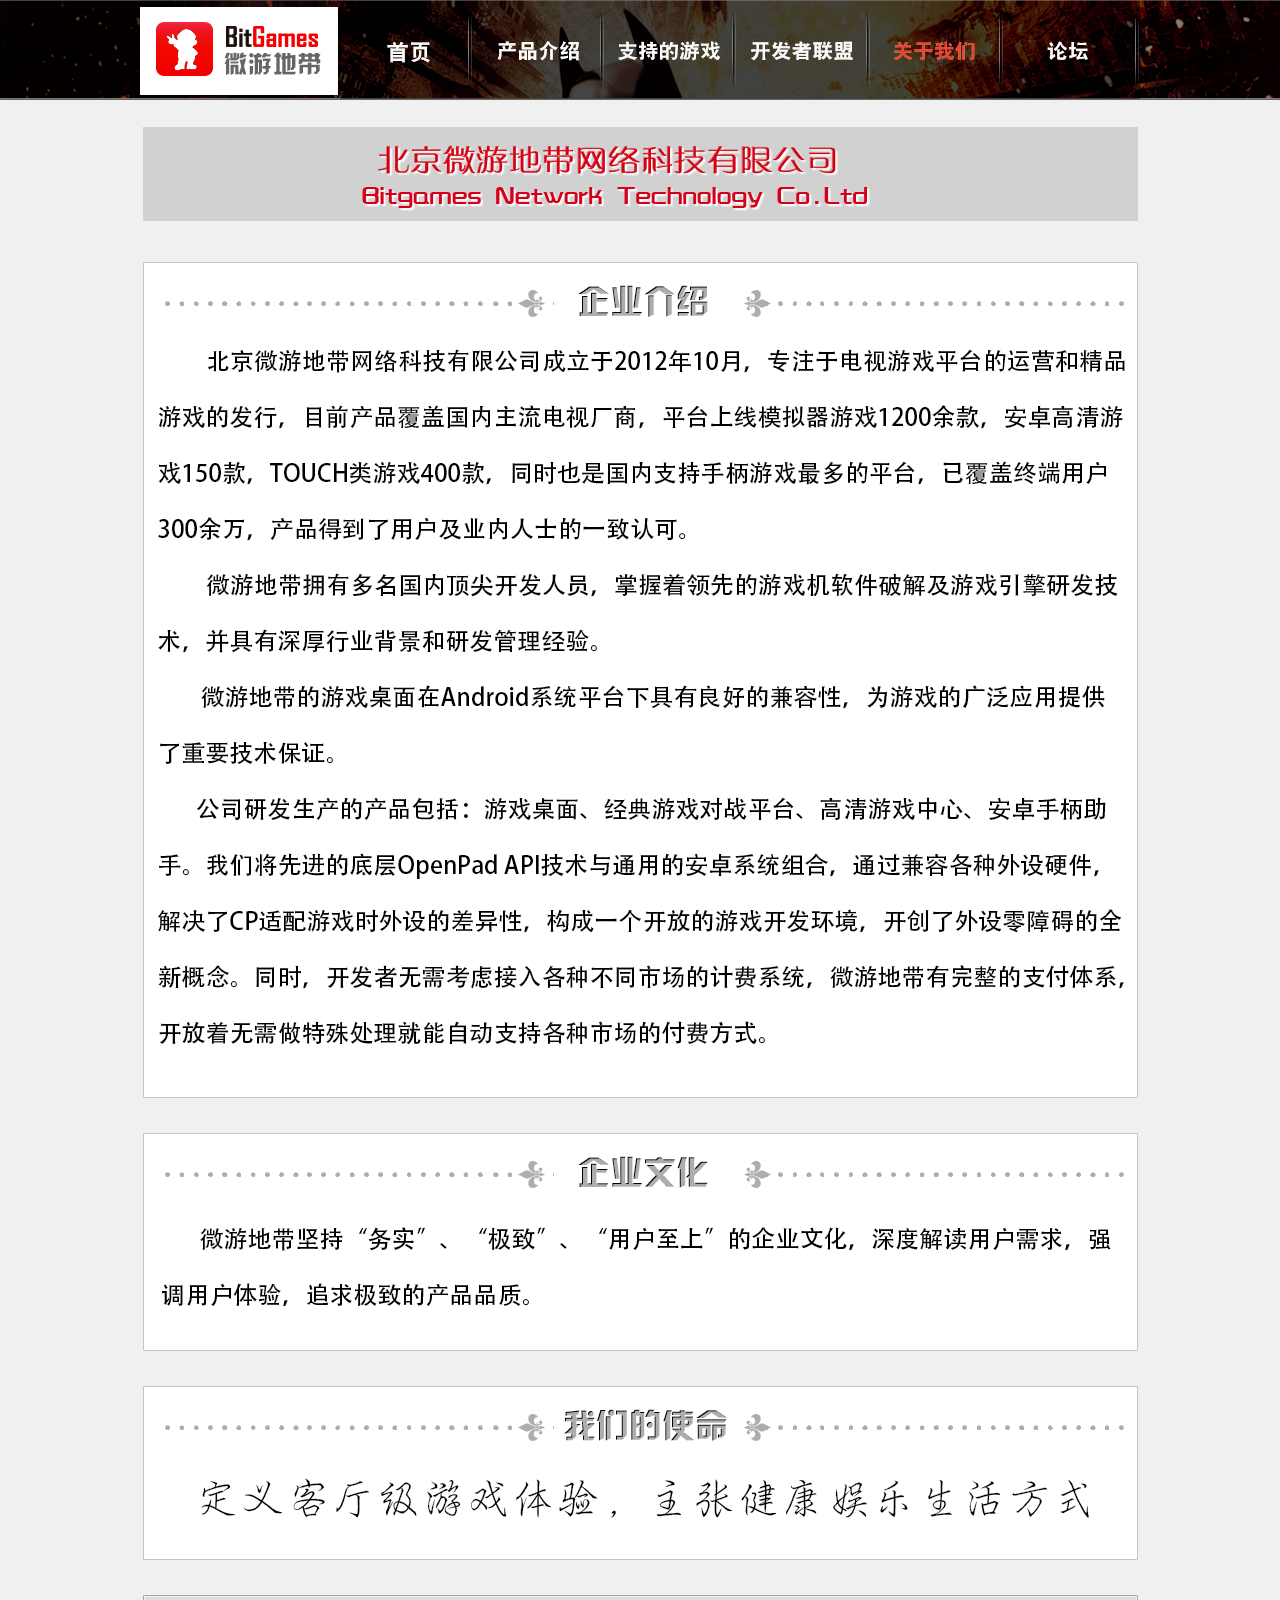
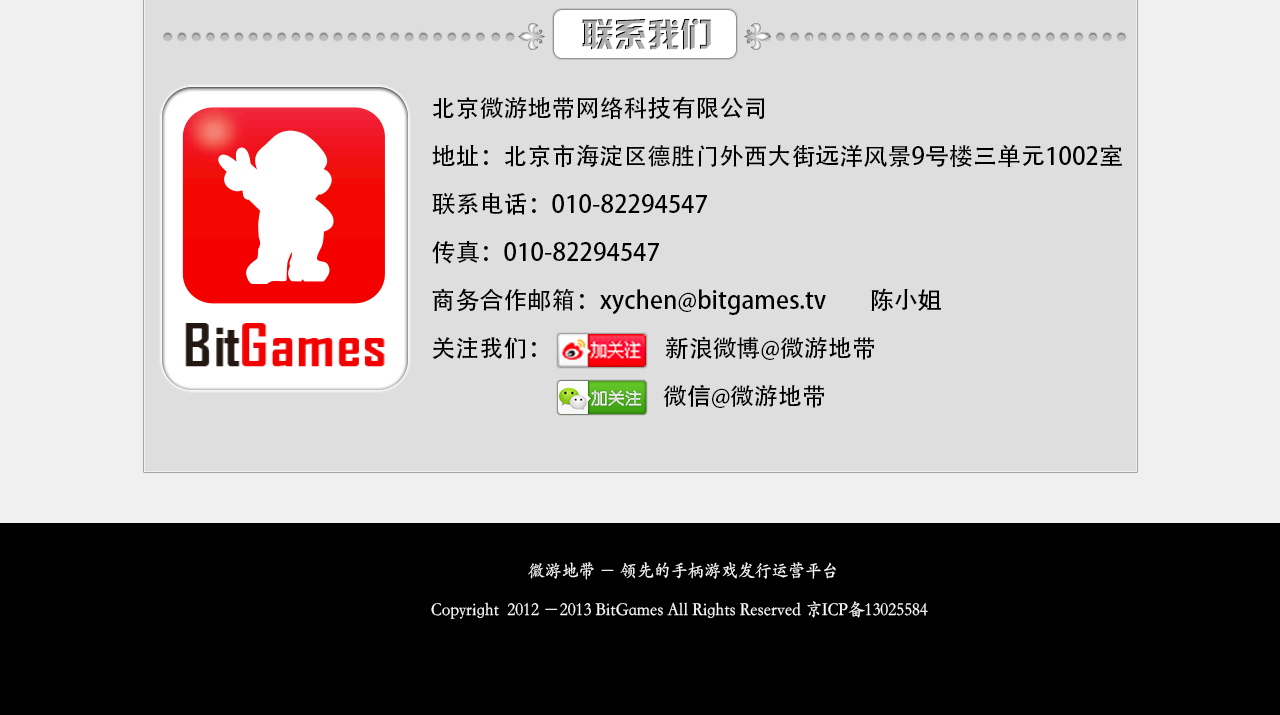
==== about.html @ b45762ef "Update and rename 关于我们.html to about.html" ====
<!DOCTYPE html>
<html lang="en">
    <head>
		<meta charset="UTF-8" />
        <meta http-equiv="X-UA-Compatible" content="IE=edge,chrome=1"> 
        <title>微游地带-关于我们</title>
        <meta name="viewport" content="width=device-width, initial-scale=1.0"> 
        <meta name="description" content="北京微游地带网络科技有限公司成立于2012年10月，专注于电视游戏平台的运营和精品游戏的发行，目前产品覆盖国内主流电视厂商，平台上线模拟器游戏1200余款，安卓高清游戏150款，touch类游戏400款，同时也是国内支持手柄游戏最多的平台，已覆盖终端用户300余万，产品得到了用户及业内人士的一致认可。" />
        <meta name="keywords" content="微游地带，智能电视，智能电视游戏，手柄，安卓手柄助手"/>
        <meta name="author" content="for Codrops" />
        <link rel="shortcut icon" href="bitgames.ico"> 
		<link href='http://fonts.googleapis.com/css?family=Open+Sans+Condensed:700,300,300italic' rel='stylesheet' type='text/css'>
        <link rel="stylesheet" type="text/css" href="css/demo8.css" />
        <link rel="stylesheet" type="text/css" href="css/style_alt6.css" />
        <link rel="stylesheet" title="Standard" href="css/styles.css" type="text/css" media="screen" />
    	
	<link rel="stylesheet" href="build/mediaelementplayer.min.css" />
        
        <link rel="stylesheet" href="build/mejs-skins.css" />
		<!--[if lt IE 9]>
		<link rel="stylesheet" type="text/css" href="css/style_ie.css" />
		<![endif]-->
		<!-- jQuery -->
		<script type="text/javascript" src="http://ajax.googleapis.com/ajax/libs/jquery/1.7.1/jquery.min.js"></script>
		<!-- jmpress plugin -->
		<script type="text/javascript" src="js/jmpress.min.js"></script>
		<!-- jmslideshow plugin : extends the jmpress plugin -->
		<script type="text/javascript" src="js/jquery.jmslideshow.js"></script>
		<script type="text/javascript" src="js/modernizr.custom.48780.js"></script>
        
    <script language="JavaScript" type="text/javascript" src="contentflow.js" load="slideshow"></script>
    
        <script src="build/jquery.js"></script>	
	<script src="build/mediaelement-and-player.min.js"></script>
	<!--script src="testforfiles.js"></script-->
	
    <script tyle="text/javascript">
        var cf = new ContentFlow('contentFlow', {
		reflectionColor: "#000000" 
		,startItem:0 //起始item，預設是中間
		,endOpacity:0.9//後面item透明度
		,visibleItems:2 //後面顯示item數量
		,maxItemHeight:410//最大高度
		,relativeItemPosition:"top"
		});
    </script>
		<noscript>
			<style>
			.step {
				width: 100%;
				position: relative;
			}
			.step:not(.active) {
				opacity: 1;
				filter: alpha(opacity=99);
				-ms-filter: "progid:DXImageTransform.Microsoft.Alpha(opacity=99)";
			}
			.step:not(.active) a.jms-link{
				opacity: 1;
				margin-top: 40px;
			}
			</style>
		</noscript>
    </head>
    <body>
       
			<!--<header>
				<nav class="codrops-demos">
					<a href="index.html">Default</a>
					<a href="index2.html">Autoplay</a>
					<a class="current-demo" href="index3.html">Different Layout</a>
				</nav>
			</header>-->
             <div class="container">
            <div id="header">
               <div id="header_content">
			    <div id="header_logo">
                <a href="http://www.bitgames.cn">微游地带</a> 
                </div>
                <div id="nav">
                <ul>
            <li class="nav1"><a href="index.html" >首页</a>
          </li>
           <li class="nav2"><a href="product.html">产品介绍</a>
          </li>
             <li class="nav3"><a href="game.html" >支持的游戏</a>
          </li>
             <li class="nav4"><a href="developer.html">开发者联盟</a>
          </li>
             <li class="nav5"><a href="#" class="current">关于我们</a>
          </li>
           <li class="nav6"><a href="http://bitgames.cn/forum.php">论坛</a>
          </li>
          
          </ul>
          </div>
               </div>
            </div>
            <div id="menubg"><img src="images/menubg1.png"></div>
           
    </div>
		  <!--section class="jms-slideshow" id="jms-slideshow" name="jms-slideshow">
				<div class="step" >
					
					<img src="images/p1.png" />
				</div>
				<div class="step" data-color="color-2" >
					
					<img src="images/p2.png" />
				</div>
				<div class="step" data-color="color-3">
					
					<img src="images/p3.png" />
				</div>
			<div class="step" >
					
					<img src="images/p4.png" />
			  </div>
			  <div class="step">
			    <div class="step1"> <img src="images/p5.png" /> </div>
			  </div>
			</section-->
  
        <div id="main">
       <div id="button"><a href="#"></a></div>
<div id="button2"><a href="#"></a></div>
    </div>
   
    <div id="foot">
     <div id="footimg"></div>
    </div>
		<script type="text/javascript">
			$(function() {
			
				$( '#jms-slideshow' ).jmslideshow();
				
			});
		</script>
        
        <script>
$('audio,video').mediaelementplayer({
	success: function(player, node) {
		$('#' + node.id + '-mode').html('mode: ' + player.pluginType);
	}
});

</script>

    </body>
</html>
---- css/demo8.css ----
@import url('normalize.css');
/* General Demo Style */
body{
	font-family:"微软雅黑","Microsoft YaHei",Arial, Helvetica, sans-serif;
	color:#999;
	/*background:  url(../images/titlebar.png) repeat-x top left;*/
	background:rgb(240,240,240);
	font-weight: 400;
	text-align:center;
	-webkit-font-smoothing: antialiased;
	-moz-font-smoothing: antialiased;
	font-smoothing: antialiased;
}
body, div, dl, dt, dd, ul, ol, li, h1, h2, h3, h4, h5, h6, pre, code, form, fieldset, legend, input, textarea, p, blockquote, th, td {
	margin:0;
	padding:0;
}

img{
	border:0;
	}
li {
	list-style:none;
}
a{
	color:#999;
	text-decoration:none;
}
a:hover{
	text-decoration:none;
	cursor:pointer;
	color:rgb(239,61,49);
}
.container{
	width: 100%;
	background-color:rgb(0,0,0);
	position: relative;
	min-height:98px;
}
.clr{
	clear: both;
	padding: 0;
	height: 0;
	margin: 0;
}
.container > header{
	margin: 10px;
	padding: 20px 10px 10px 10px;
	position: relative;
	display: block;
	text-shadow: 1px 1px 1px rgba(0,0,0,0.2);
    text-align: center;
}
.container > header h1{
	font-size: 40px;
	line-height: 40px;
	margin: 0;
	position: relative;
	font-weight: 300;
	color: #777;
	text-shadow: 1px 1px 1px rgba(255,255,255,0.7);
}
.container > header h1 span{
	font-weight: 700;
}
.container > header h2{
	font-size: 14px;
	font-weight: 300;
	letter-spacing: 2px;
	text-transform: uppercase;
	margin: 0;
	padding: 15px 0 5px 0;
	color: #6190ca;
	text-shadow: 1px 1px 1px rgba(255,255,255,0.7);
}
/* Header Style */
.codrops-top{
	line-height: 24px;
	font-size: 11px;
	background: #fff;
	background: rgba(255, 255, 255, 0.6);
	text-transform: uppercase;
	z-index: 9999;
	position: relative;
	font-family: Cambria, Georgia, serif;
	box-shadow: 1px 0px 2px rgba(0,0,0,0.2);
}
.codrops-top a{
	padding: 0px 10px;
	letter-spacing: 1px;
	color: #333;
	display: inline-block;
}
.codrops-top a:hover{
	background: rgba(255,255,255,0.3);
}
.codrops-top span.right{
	float: right;
}
.codrops-top span.right a{
	float: left;
	display: block;
}
/* Demo Buttons Style */
.codrops-demos{
    text-align:center;
	display: block;
	line-height: 30px;
	padding: 5px 0px;
}
.codrops-demos a{
    display: inline-block;
	margin: 0px 4px;
	padding: 0px 6px;
	color: #aaa;
	line-height: 20px;	
	font-size: 13px;
	text-shadow: 1px 1px 1px #fff;
	border: 1px solid #ddd;
	background: #ffffff; /* Old browsers */
	background: -moz-linear-gradient(top, #ffffff 0%, #f6f6f6 47%, #ededed 100%); /* FF3.6+ */
	background: -webkit-gradient(linear, left top, left bottom, color-stop(0%,#ffffff), color-stop(47%,#f6f6f6), color-stop(100%,#ededed)); /* Chrome,Safari4+ */
	background: -webkit-linear-gradient(top, #ffffff 0%,#f6f6f6 47%,#ededed 100%); /* Chrome10+,Safari5.1+ */
	background: -o-linear-gradient(top, #ffffff 0%,#f6f6f6 47%,#ededed 100%); /* Opera 11.10+ */
	background: -ms-linear-gradient(top, #ffffff 0%,#f6f6f6 47%,#ededed 100%); /* IE10+ */
	background: linear-gradient(top, #ffffff 0%,#f6f6f6 47%,#ededed 100%); /* W3C */
	filter: progid:DXImageTransform.Microsoft.gradient( startColorstr='#ffffff', endColorstr='#ededed',GradientType=0 ); /* IE6-9 */
	box-shadow: 0px 1px 1px rgba(255, 255, 255, 0.5);
}
.codrops-demos a:hover{
	color: #333;
	box-shadow: 0px 1px 1px rgba(255, 255, 255, 0.5);
}
.codrops-demos a:active{
	background: #fff;
}
.codrops-demos a.current-demo,
.codrops-demos a.current-demo:hover{
	background: #f6f6f6;
}



#header{
	display:block;
	/*height:98 px;*/
	position:absolute;
	/*top: 0 px;
	left: 0 px;*/
	width:100%;
	background: rgba(0,0,0,0.5);
	z-index:100;
	margin:0;
	border-bottom:1px solid rgba(95,95,95,0.7);
	border-top:1px solid rgba(95,95,95,0.7);	
}

#header #header_content{
	display:block
	position:relative;
	width:1001px;
	height:98px;
	margin:0 auto 0;
	padding:0;
	z-index:100;
	
	}

	#header #header_content #header_logo a{
	display: block;
	position: absolute;
	width: 202px;
	height: 98px;
	top: 0 px;
	left: 0 px;
	text-indent: -9999px;
	background: url(../images/logo.png) no-repeat 0 0;
	}
#nav{
	float:left;
	width:810 px;
	height:98 px;
	padding-left:200px;
	}
#nav ul{
	position: relative;
	list-style: none;
	float: left;
	width: 800px;
	height: 98px;
	padding-left: 0px;
	
  	}
	
#nav ul li{
	float:left;
	height:98px;
	list-style:none;
	}
	
#nav ul li a{
	display:block;
	overflow:hidden;
	height: 0 !important; 
	height /**/: 98px;
    padding-top: 98px;
	text-decration:none;
	}
	
#nav ul li.nav1, #nav ul li.nav1 a{
	background:url(../images/menu4.png);
	background-position:0px -98px;
	width:132px;
	}

#nav ul li.nav2, #nav ul li.nav2 a{
	background:url(../images/menu4.png);
	background-position:-132px -99px;
	width:132px;
	}
#nav ul li.nav3, #nav ul li.nav3 a{
	background:url(../images/menu4.png);
	background-position:-264px -99px;
	width:132px;
	}
#nav ul li.nav4, #nav ul li.nav4 a{
	background:url(../images/menu4.png);
	background-position:-396px -99px;
	width:132px;
	}
#nav ul li.nav5, #nav ul li.nav5 a{
	background:url(../images/menu4.png);
	background-position:-528px -99px;
	width:132px;
	}
#nav ul li.nav6, #nav ul li.nav6 a{
	background:url(../images/menu4.png);
	background-position:-660px -99px;
	width:140px;
	}
	
#nav ul li.nav1 a:hover{
	background:url(../images/menu4.png);
	background-position:0px 0px;
	}

#nav ul li.nav5 a.current{
	background: url(../images/menu4.png);
	background-position: -528px 0px;
	}
	
#nav ul li.nav2 a:hover{
	background:url(../images/menu4.png);
	background-position:-132px 0px;
	}
	
#nav ul li.nav3 a:hover{
	background:url(../images/menu4.png);
	background-position:-264px 0px;
	}
#nav ul li.nav4 a:hover{
	background:url(../images/menu4.png);
	background-position:-396px 0px;
	}
#nav ul li.nav5 a:hover{
	background:url(../images/menu4.png);
	background-position:-528px 0px;
	}
#nav ul li.nav6 a:hover{
	background:url(../images/menu4.png);
	background-position:-660px 0px;
	}
#main{
	display:block
	position: relative;
	/*width: 1365 px;
	height: 2065px;
	background: url(../images/about_us.png);*/
	width: 995px;
	height: 1950px;
	background: url(../images/guanyuwomen.png);
   margin-bottom: 0;
	margin-left: auto;
	margin-right: auto;
	margin-top:25px;
	clear: both;
	}
	
#main #button{
	display:block
	position:absolute;
	width:92px;
	height:37px;
	float:right;
	margin-top:1809px;
	margin-right:490px;
	}
#main #button a{
	display:block;
	overflow:hidden;
	height: 0 !important; 
	height: 37px;
	padding-top: 37px;
	text-decration:none;
	background:url(../images/sina.png) left top;
	}


#main #button2{
	display:block
	position:absolute;
	height:37px;
	float:left;
	width:92px;
	margin-left:413px;
	margin-top:10px;
	
	}

#main #button2 a{
	display:block;
	overflow:hidden;
	height: 0 !important; 
	height: 37px;
    padding-top: 37px;
	text-decration:none;
	background:url(../images/weixin.png) ;
	}


#gameposter{
	display:block
	position:relative;
	width: 995px;
	height: 621px;
	background: url(../images/gamelot.png);

	margin-bottom: 0;
	margin-left: auto;
	margin-right: auto;
	margin-top: 30px;
	clear: both;
	}
#gameposter #list {
	position: relative;
	list-style: none;
	float: left;
	width: 995px;
	height: 144px;
	margin-left:8px;
    margin-top:80px;
	}
#gameposter ul{
	position: relative;
	list-style: none;
	float: left;
	width: 995px;
	height: 144px;
  	}
	
#gameposter ul li{
	float:left;
	height:144px;
	list-style:none;
	padding-left:5px;
	}
#gameposter #list a{
	text-decoration: none;
    display: block;
    width: 239px;
    height: 143px;
    float: left;
   /* margin: 0 3px 3px 0;*/
    opacity: .9;
	transform: scale(1,1);
	transition-timing-function:ease-out;
	transition-duration:250ms;
    -webkit-transform: scale(1,1);
    -webkit-transition-timing-function: ease-out;
    -webkit-transition-duration: 250ms;
    -moz-transform: scale(1,1);
    -moz-transition-timing-function: ease-out;
    -moz-transition-duration: 250ms;
	}
#gameposter #list a:hover {
    opacity: 1;
	transform: scale(2,4);
	-ms-transform:scale(1.05,1.07);
	transition-timing-function:ease-out;
	transition-duration:250ms;
    -webkit-transform: scale(1.05,1.07);
    -webkit-transition-timing-function: ease-out;
    -webkit-transition-duration: 250ms;
    -moz-transform: scale(1.05,1.07);
    -moz-transition-timing-function: ease-out;
    -moz-transition-duration: 250ms;
    position: relative;
    z-index: 99;
}

#foot{
	margin-top:50px;
	display:block;
	height:192px;
	position:absolute;
	width:100%;
	background: rgb(0,0,0);
	}
#footimg{
	display:block
	position:relative;
	width:1366px;
	height: 192px;
	background: url(../images/foot.png);

	margin-bottom: 0;
	margin-left: auto;
	margin-right: auto;
	margin-top: 0px;
	clear: both;
	}
#menubg {
	width:1370 px;
	height:98px;
	margin: 0px auto;

	}


#video {	
	
	}

#video ul li{
	padding-top:160px;
	float:left;
	list-style:none;
	}
	
#video li{
	padding-left:45px;
	}
	
#video video{
	box-shadow:  1px 1px 1px rgba(0,0,0,0.5);
	}
	
#page_number{
    float: right;
	position: relative;
	font-size: 22px;
	top: 295px;
	right: 262px;
	padding-top:20px;
	}
	
#page_number a{
	
	padding-top:3px;
	padding-bottom:3px;
	padding-right:8px;
	padding-left:8px;
	
	}
#page_number span a.next{
	background:rgb(204,204,204);
	color:#FFF;
	border: 1px solid #888;
	border-radius:3px;
	}
	
#page_number span a.prev{
	background:rgb(204,204,204);
	color:#FFF;
	border: 1px solid #888;
	border-radius:3px;
	}

#page_number span a.current{
	
	color:rgb(239,61,49);
	
	}
---- css/style_alt6.css ----
.jms-slideshow {
	position: relative;
	width: 100%;
	min-width: 640px;
	height: 560px;
	margin: 0px auto;
	z-index:0;
}

.jms-wrapper {
	width: auto;
	min-width: 600px;
	height: 560px;
	background-color: #fff;
	box-shadow: 0 2px 6px rgba(0, 0, 0, .2);
	-webkit-background-clip: padding;
	-moz-background-clip: padding;     
	background-clip: padding-box;
	/*border-top: 10px solid #fff;
	border-bottom: 10px solid #fff;*/
	outline: none;
	-webkit-transition: background-color 1s linear;
	-moz-transition: background-color 1s linear;
	-o-transition: background-color 1s linear;
	-ms-transition: background-color 1s linear;
	transition: background-color 1s linear;
}
.color-1 {
	background-color: #E3D8FF;
	background-color: rgba(227, 216, 268, 1);
}
.color-2 {
	background-color: #EBBBBC;
	background-color: rgba(235, 187, 188, 1);
}
.color-3 {
	background-color: #EED9C0;
	background-color: rgba(238, 217, 192, 1);
}
.color-4 {
	background-color: #DFEBB1;
	background-color: rgba(223, 235, 177, 1);
}
.color-5{
	background-color: #C1E6E5;
	background-color: rgba(193, 230, 229, 1);
}
.step {	
	width: 1920px;
    height:560px;
	display: block;
	-webkit-transition: opacity 1s;
	-moz-transition:    opacity 1s;
	-ms-transition:     opacity 1s;
	-o-transition:      opacity 1s;
	transition:         opacity 1s;
}

	
.step:not(.active) {
	opacity: 0;
	filter: alpha(opacity=0); /* internet explorer */
    -ms-filter: "progid:DXImageTransform.Microsoft.Alpha(opacity=0)"; /*IE8*/
}
.jms-content{
	margin: 0px 370px 0px 20px;
	position: relative;
	clear: both;
}
.step h3{
	color: #fff;
	font-size: 52px;
	font-weight: bold;
	text-shadow: 1px 1px 1px rgba(0,0,0,0.1);
	margin: 0;
	padding: 60px 0 10px 0;
}
.step p {
	color: #fff;
	text-shadow: 1px 1px 1px rgba(0,0,0,0.1);
	font-size: 34px;
	font-weight: normal;
	position: relative;
	margin: 0;
}
a.jms-link{
	color: #fff;
	text-transform: uppercase;
	background: #969696; /* Old browsers */
	background: -moz-linear-gradient(top, #969696 0%, #727272 100%); /* FF3.6+ */
	background: -webkit-gradient(linear, left top, left bottom, color-stop(0%,#969696), color-stop(100%,#727272)); /* Chrome,Safari4+ */
	background: -webkit-linear-gradient(top, #969696 0%,#727272 100%); /* Chrome10+,Safari5.1+ */
	background: -o-linear-gradient(top, #969696 0%,#727272 100%); /* Opera 11.10+ */
	background: -ms-linear-gradient(top, #969696 0%,#727272 100%); /* IE10+ */
	background: linear-gradient(top, #969696 0%,#727272 100%); /* W3C */
	filter: progid:DXImageTransform.Microsoft.gradient( startColorstr='#969696', endColorstr='#727272',GradientType=0 ); /* IE6-9 */
	padding: 8px 15px;
	display: inline-block;
	font-size: 16px;
	font-weight: bold;
	color: #fff;
	text-shadow: 1px 1px 1px rgba(0, 0, 0, 0.3);
	box-shadow: 1px 1px 1px rgba(0, 0, 0, 0.5);
	border: 1px solid #444;
	border-radius: 4px;
	opacity: 1;
	margin-top: 40px;
	clear: both;
	-webkit-transition: all 0.4s ease-in-out 1s;
	-moz-transition: all 0.4s ease-in-out 1s;
	-ms-transition: all 0.4s ease-in-out 1s;
	-o-transition: all 0.4s ease-in-out 1s;
	transition: all 0.4s ease-in-out 1s;
}
.step:not(.active) a.jms-link{
	opacity: 0;
	margin-top: 80px;
}
.step img{
	position: absolute;
	right: 0px;
	top: 0px;
}
.jms-dots{
	width: 100%;
	position: absolute;
	text-align: center;
	left: 0px;
	bottom: 10px;
	z-index: 2000;
	-webkit-user-select: none;
	-moz-user-select: none;
	-ms-user-select: none;
	-o-user-select: none;
	user-select: none;
}
.jms-dots span{
	display: inline-block;
	position: relative;
	width: 12px;
	height: 12px;
	border-radius: 50%;
	background: #fff;
	margin: 3px;
	cursor: pointer;
	box-shadow: 
		1px 1px 1px rgba(0,0,0,0.1) inset, 
		1px 1px 1px rgba(255,255,255,0.3);
}
.jms-dots span.jms-dots-current:after{
	content: '';
	width: 6px;
	height:6px;
	position: absolute;
	top: 3px;
	left:3px;
	border-radius: 50%;
	background: #f23e2f ; /* Old browsers */
	/*background: -moz-linear-gradient(top, #ffffff 0%, #f23e2f 100%, #ededed 100%); /* FF3.6+ */
	/*background: -webkit-gradient(linear, left top, left bottom, color-stop(0%,#ffffff), color-stop(100%, #f23e2f), color-stop(100%,#ededed)); /* Chrome,Safari4+ */
	/*background: -webkit-linear-gradient(top, #ffffff 0%, #f23e2f 47%,#ededed 100%); /* Chrome10+,Safari5.1+ */
	/*background: -o-linear-gradient(top, #ffffff 0%, #f23e2f 47%,#ededed 100%); /* Opera 11.10+ */
	/*background: -ms-linear-gradient(top, #ffffff 0%, #f23e2f 47%,#ededed 100%); /* IE10+ */
	/*background: linear-gradient(top, #ffffff 0%, #f23e2f 47%,#ededed 100%); /* W3C */
	filter: progid:DXImageTransform.Microsoft.gradient( startColorstr='#ffffff', endColorstr='#ededed',GradientType=0 ); /* IE6-9 */
}
.jms-arrows{
	-webkit-user-select: none;
	-moz-user-select: none;
	-ms-user-select: none;
	-o-user-select: none;
	user-select: none;
}
.jms-arrows span{
	position: absolute;
	top: 50%;
	margin-top: -40px;
	height: 80px;
	width: 60px;
	cursor: pointer;
	z-index: 2000;
	/*box-shadow: 1px 1px 4px rgba(0, 0, 0, 0.1);*/
}
.jms-arrows span.jms-arrows-prev{
	background:  url(../images/left.png) no-repeat 50% 50%;
	left: 0px;
	border-radius: 0px 3px 3px 0px;
}
.jms-arrows span.jms-arrows-next{
	background:  url(../images/right.png) no-repeat 50% 50%;
	right: 0px;
	border-radius: 3px 0px 0px 3px;
}
.jms-arrows span.jms-arrows-prev:hover{
	background:  url(../images/left_focus.png) no-repeat 50% 50%;
	left: 0px;
	border-radius: 0px 3px 3px 0px;
}
.jms-arrows span.jms-arrows-next:hover{
	background:  url(../images/right_focus.png) no-repeat 50% 50%;
	right: 0px;
	border-radius: 3px 0px 0px 3px;
}
/* Not supported style */
.jms-wrapper.not-supported{
	background-color: #E3D8FF;
	background-color: rgba(227, 216, 268, 1);
}
.jms-wrapper.not-supported:after{
	content: 'The slideshow functionality is not supported on your device.';
	padding: 0px 0px 30px 0px;
	text-align: center;
	display: block;
}
.jms-wrapper.not-supported .step{
	display: none;
	position: relative;
	opacity: 1;
	filter: alpha(opacity=99); /* internet explorer */
    -ms-filter: "progid:DXImageTransform.Microsoft.Alpha(opacity=99)"; /*IE8*/
	margin: 20px auto;
}
.jms-wrapper.not-supported .step:first-of-type{
	display: block;
}
.jms-wrapper.not-supported .step:not(.active) a.jms-link{
	opacity: 1;
	margin-top: 40px;
}
---- css/styles.css ----
/*body {
    background: black;
    color: white;
    font-size: 19pt;
    font-family: sans-serif;
    margin: 0;
    padding: 0 7%; 
}

a,
a:link,
a:visited,
a:active,
a:hover {
    text-decoration: none;
    color: white;
    font-weight: bold;
}
a:hover {
    text-decoration: underline;
}

.clear { clear: both; }

img { border: none; }

h1 {
    text-align: center;
    text-decoration: underline;
    font-family: serif;
    color: white;
    font-size: 1.8em;
}
h2 {
    margin-top: 2.5em;
    font-size: 1.7em;
    text-decoration: underline;
}
h3 {
    margin-top: 2em;
    font-size: 1.3em;
    text-decoration: underline;
}
p {
    line-height: 150%;
    text-align: justify;
}
pre {
    font-family: sans-serif;
    background: #222;
}
.simpleBlack {
    background: black;
    width: 80ex;
    margin: 0 auto;
    font-family: sans-serif;
}

code {
    font-family: monospace;
    font-size: 0.9em;
    line-height: 150%;
}

dl {
    margin-left: 4ex;
}

    dl dt {
        font-size: 0.9em;
        font-weight: bold;
        color: #eee;
        font-family: monospace;
    }
        dl dd {
            margin-bottom: 1.5em;
            color: #ccc;
            font-size: 0.85em;
            line-height: 1.5em;
        }


ol {
}
    ol li {
        margin-bottom: 1em;
        line-height: 150%;
    }

ul {
}
    ul li {
        margin-bottom: 0;
    }*/
/* ------------------------------------------------------------------------- */

#title {
    margin: 0px auto;
}

#sponsor {
    position: absolute;
    right: 7%;
    font-size: 10px;
    height: 66px;
    line-height: 66px;
    padding: 0 20px;
}

div.maincontent {
    margin: 0px auto 20pt auto;
}

#menu {
    display: block;
    text-align: center;
    background: #222;
    padding: 1em;
    margin: 2em auto 4em auto;
}

    #menu li {
        display: inline;
        padding: 0px 20px;
    }

.totop {
    text-align: center;
    margin: 4em 10%;
    padding: 0.25em;
    background: #161616;
}
    .totop a {
        margin-right: 7%;
        color: silver;
    }


.block {
    display: none;
}


#browserComp {
    border-collapse: collapse;
    margin: 40px auto;
}
    #browserComp caption {
        text-align: center;
        margin: 20px auto;
        font-size: 1.1em;
        font-weight: bold;
    }
    #browserComp th {
        font-size: 10px;
        padding: 5px 10px;
        border-bottom: 1px solid silver;
    }
        #browserComp th img {
            width: 22px;
        }
        #browserComp td {
            text-align: center;
        }
            #browserComp th.feature,
            #browserComp td.feature {
                text-align: right;
                padding: 5px;
                padding-right: 10px;
                border-right: 1px solid silver;
            }

.addon {
    border: 1px solid #222;
    padding: 20px;
    margin-bottom: 20px;
    background: #222;
}
    .addon .flowBox {
        width: 500px;
        margin-right: 40px;
        float: left;
    }
    .addon .discription {
        margin-left: 540px;
    }
        .addon .title {
                line-height: 1.3em;
        }
            .addon .title h3 {
                margin: 0;
                display: inline;
            }
            .addon .title .by {
                margin-left: 2em;
                font-size: 0.8em;
                text-decoration: none;
            }
        .addon p {
            font-size: 0.9em;
        }
        .addon .comment {
            margin-top: 2em;
            font-style: italic;
        }
        .addon .download {
            font-size: 0.8em;
            float: right;
            margin: 0 0 2em 4em;
            line-height: 1.5em;
        }
            .addon .download a {
                font-weight: normal;
            }

#info { /* for example.php */
    color: white;
    /*display: none;*/
}
#contentFlow{
	background:rgb(51,51,51);
	height:462px;

	}
#contentFlow .flow{
	margin-top:45px;
	}
---- build/mediaelementplayer.min.css ----
.mejs-container{position:relative;background:#000;font-family:Helvetica,Arial;text-align:left;vertical-align:top;text-indent:0;}.me-plugin{position:absolute;}.mejs-embed,.mejs-embed body{width:100%;height:100%;margin:0;padding:0;background:#000;overflow:hidden;}.mejs-fullscreen{overflow:hidden!important;}.mejs-container-fullscreen{position:fixed;left:0;top:0;right:0;bottom:0;overflow:hidden;z-index:1000;}.mejs-container-fullscreen .mejs-mediaelement,.mejs-container-fullscreen video{width:100%;height:100%;}.mejs-clear{clear:both;}.mejs-background{position:absolute;top:0;left:0;}.mejs-mediaelement{position:absolute;top:0;left:0;width:100%;height:100%;}.mejs-poster{position:absolute;top:0;left:0;background-size:contain;background-position:50% 50%;background-repeat:no-repeat;}:root .mejs-poster img{display:none;}.mejs-poster img{border:0;padding:0;border:0;}.mejs-overlay{position:absolute;top:0;left:0;}.mejs-overlay-play{cursor:pointer;}.mejs-overlay-button{position:absolute;top:50%;left:50%;width:100px;height:100px;margin:-50px 0 0 -50px;background:url(bigplay.svg) no-repeat;}.no-svg .mejs-overlay-button{background-image:url(bigplay.png);}.mejs-overlay:hover .mejs-overlay-button{background-position:0 -100px;}.mejs-overlay-loading{position:absolute;top:50%;left:50%;width:80px;height:80px;margin:-40px 0 0 -40px;background:#333;background:url(background.png);background:rgba(0,0,0,0.9);background:-webkit-gradient(linear,0% 0,0% 100%,from(rgba(50,50,50,0.9)),to(rgba(0,0,0,0.9)));background:-webkit-linear-gradient(top,rgba(50,50,50,0.9),rgba(0,0,0,0.9));background:-moz-linear-gradient(top,rgba(50,50,50,0.9),rgba(0,0,0,0.9));background:-o-linear-gradient(top,rgba(50,50,50,0.9),rgba(0,0,0,0.9));background:-ms-linear-gradient(top,rgba(50,50,50,0.9),rgba(0,0,0,0.9));background:linear-gradient(rgba(50,50,50,0.9),rgba(0,0,0,0.9));}.mejs-overlay-loading span{display:block;width:80px;height:80px;background:transparent url(loading.gif) 50% 50% no-repeat;}.mejs-container .mejs-controls{position:absolute;list-style-type:none;margin:0;padding:0;bottom:0;left:0;background:url(background.png);background:rgba(0,0,0,0.7);background:-webkit-gradient(linear,0% 0,0% 100%,from(rgba(50,50,50,0.7)),to(rgba(0,0,0,0.7)));background:-webkit-linear-gradient(top,rgba(50,50,50,0.7),rgba(0,0,0,0.7));background:-moz-linear-gradient(top,rgba(50,50,50,0.7),rgba(0,0,0,0.7));background:-o-linear-gradient(top,rgba(50,50,50,0.7),rgba(0,0,0,0.7));background:-ms-linear-gradient(top,rgba(50,50,50,0.7),rgba(0,0,0,0.7));background:linear-gradient(rgba(50,50,50,0.7),rgba(0,0,0,0.7));height:30px;width:100%;}.mejs-container .mejs-controls div{list-style-type:none;background-image:none;display:block;float:left;margin:0;padding:0;width:26px;height:26px;font-size:11px;line-height:11px;font-family:Helvetica,Arial;border:0;}.mejs-controls .mejs-button button{cursor:pointer;display:block;font-size:0;line-height:0;text-decoration:none;margin:7px 5px;padding:0;position:absolute;height:16px;width:16px;border:0;background:transparent url(controls.svg) no-repeat;}.no-svg .mejs-controls .mejs-button button{background-image:url(controls.png);}.mejs-controls .mejs-button button:focus{outline:solid 1px yellow;}.mejs-container .mejs-controls .mejs-time{color:#fff;display:block;height:17px;width:auto;padding:8px 3px 0 3px;overflow:hidden;text-align:center;-moz-box-sizing:content-box;-webkit-box-sizing:content-box;box-sizing:content-box;}.mejs-container .mejs-controls .mejs-time span{color:#fff;font-size:11px;line-height:12px;display:block;float:left;margin:1px 2px 0 0;width:auto;}.mejs-controls .mejs-play button{background-position:0 0;}.mejs-controls .mejs-pause button{background-position:0 -16px;}.mejs-controls .mejs-stop button{background-position:-112px 0;}.mejs-controls div.mejs-time-rail{direction:ltr;width:200px;padding-top:5px;}.mejs-controls .mejs-time-rail span{display:block;position:absolute;width:180px;height:10px;-webkit-border-radius:2px;-moz-border-radius:2px;border-radius:2px;cursor:pointer;}.mejs-controls .mejs-time-rail .mejs-time-total{margin:5px;background:#333;background:rgba(50,50,50,0.8);background:-webkit-gradient(linear,0% 0,0% 100%,from(rgba(30,30,30,0.8)),to(rgba(60,60,60,0.8)));background:-webkit-linear-gradient(top,rgba(30,30,30,0.8),rgba(60,60,60,0.8));background:-moz-linear-gradient(top,rgba(30,30,30,0.8),rgba(60,60,60,0.8));background:-o-linear-gradient(top,rgba(30,30,30,0.8),rgba(60,60,60,0.8));background:-ms-linear-gradient(top,rgba(30,30,30,0.8),rgba(60,60,60,0.8));background:linear-gradient(rgba(30,30,30,0.8),rgba(60,60,60,0.8));}.mejs-controls .mejs-time-rail .mejs-time-buffering{width:100%;background-image:-o-linear-gradient(-45deg,rgba(255,255,255,0.15) 25%,transparent 25%,transparent 50%,rgba(255,255,255,0.15) 50%,rgba(255,255,255,0.15) 75%,transparent 75%,transparent);background-image:-webkit-gradient(linear,0 100%,100% 0,color-stop(0.25,rgba(255,255,255,0.15)),color-stop(0.25,transparent),color-stop(0.5,transparent),color-stop(0.5,rgba(255,255,255,0.15)),color-stop(0.75,rgba(255,255,255,0.15)),color-stop(0.75,transparent),to(transparent));background-image:-webkit-linear-gradient(-45deg,rgba(255,255,255,0.15) 25%,transparent 25%,transparent 50%,rgba(255,255,255,0.15) 50%,rgba(255,255,255,0.15) 75%,transparent 75%,transparent);background-image:-moz-linear-gradient(-45deg,rgba(255,255,255,0.15) 25%,transparent 25%,transparent 50%,rgba(255,255,255,0.15) 50%,rgba(255,255,255,0.15) 75%,transparent 75%,transparent);background-image:-ms-linear-gradient(-45deg,rgba(255,255,255,0.15) 25%,transparent 25%,transparent 50%,rgba(255,255,255,0.15) 50%,rgba(255,255,255,0.15) 75%,transparent 75%,transparent);background-image:linear-gradient(-45deg,rgba(255,255,255,0.15) 25%,transparent 25%,transparent 50%,rgba(255,255,255,0.15) 50%,rgba(255,255,255,0.15) 75%,transparent 75%,transparent);-webkit-background-size:15px 15px;-moz-background-size:15px 15px;-o-background-size:15px 15px;background-size:15px 15px;-webkit-animation:buffering-stripes 2s linear infinite;-moz-animation:buffering-stripes 2s linear infinite;-ms-animation:buffering-stripes 2s linear infinite;-o-animation:buffering-stripes 2s linear infinite;animation:buffering-stripes 2s linear infinite;}@-webkit-keyframes buffering-stripes{from{background-position:0 0;}to{background-position:30px 0;}}@-moz-keyframes buffering-stripes{from{background-position:0 0;}to{background-position:30px 0;}}@-ms-keyframes buffering-stripes{from{background-position:0 0;}to{background-position:30px 0;}}@-o-keyframes buffering-stripes{from{background-position:0 0;}to{background-position:30px 0;}}@keyframes buffering-stripes{from{background-position:0 0;}to{background-position:30px 0;}}.mejs-controls .mejs-time-rail .mejs-time-loaded{background:#3caac8;background:rgba(60,170,200,0.8);background:-webkit-gradient(linear,0% 0,0% 100%,from(rgba(44,124,145,0.8)),to(rgba(78,183,212,0.8)));background:-webkit-linear-gradient(top,rgba(44,124,145,0.8),rgba(78,183,212,0.8));background:-moz-linear-gradient(top,rgba(44,124,145,0.8),rgba(78,183,212,0.8));background:-o-linear-gradient(top,rgba(44,124,145,0.8),rgba(78,183,212,0.8));background:-ms-linear-gradient(top,rgba(44,124,145,0.8),rgba(78,183,212,0.8));background:linear-gradient(rgba(44,124,145,0.8),rgba(78,183,212,0.8));width:0;}.mejs-controls .mejs-time-rail .mejs-time-current{background:#fff;background:rgba(255,255,255,0.8);background:-webkit-gradient(linear,0% 0,0% 100%,from(rgba(255,255,255,0.9)),to(rgba(200,200,200,0.8)));background:-webkit-linear-gradient(top,rgba(255,255,255,0.9),rgba(200,200,200,0.8));background:-moz-linear-gradient(top,rgba(255,255,255,0.9),rgba(200,200,200,0.8));background:-o-linear-gradient(top,rgba(255,255,255,0.9),rgba(200,200,200,0.8));background:-ms-linear-gradient(top,rgba(255,255,255,0.9),rgba(200,200,200,0.8));background:linear-gradient(rgba(255,255,255,0.9),rgba(200,200,200,0.8));width:0;}.mejs-controls .mejs-time-rail .mejs-time-handle{display:none;position:absolute;margin:0;width:10px;background:#fff;-webkit-border-radius:5px;-moz-border-radius:5px;border-radius:5px;cursor:pointer;border:solid 2px #333;top:-2px;text-align:center;}.mejs-controls .mejs-time-rail .mejs-time-float{position:absolute;display:none;background:#eee;width:36px;height:17px;border:solid 1px #333;top:-26px;margin-left:-18px;text-align:center;color:#111;}.mejs-controls .mejs-time-rail .mejs-time-float-current{margin:2px;width:30px;display:block;text-align:center;left:0;}.mejs-controls .mejs-time-rail .mejs-time-float-corner{position:absolute;display:block;width:0;height:0;line-height:0;border:solid 5px #eee;border-color:#eee transparent transparent transparent;-webkit-border-radius:0;-moz-border-radius:0;border-radius:0;top:15px;left:13px;}.mejs-long-video .mejs-controls .mejs-time-rail .mejs-time-float{width:48px;}.mejs-long-video .mejs-controls .mejs-time-rail .mejs-time-float-current{width:44px;}.mejs-long-video .mejs-controls .mejs-time-rail .mejs-time-float-corner{left:18px;}.mejs-controls .mejs-fullscreen-button button{background-position:-32px 0;}.mejs-controls .mejs-unfullscreen button{background-position:-32px -16px;}.mejs-controls .mejs-mute button{background-position:-16px -16px;}.mejs-controls .mejs-unmute button{background-position:-16px 0;}.mejs-controls .mejs-volume-button{position:relative;}.mejs-controls .mejs-volume-button .mejs-volume-slider{display:none;height:115px;width:25px;background:url(background.png);background:rgba(50,50,50,0.7);-webkit-border-radius:0;-moz-border-radius:0;border-radius:0;top:-115px;left:0;z-index:1;position:absolute;margin:0;}.mejs-controls .mejs-volume-button:hover{-webkit-border-radius:0 0 4px 4px;-moz-border-radius:0 0 4px 4px;border-radius:0 0 4px 4px;}.mejs-controls .mejs-volume-button .mejs-volume-slider .mejs-volume-total{position:absolute;left:11px;top:8px;width:2px;height:100px;background:#ddd;background:rgba(255,255,255,0.5);margin:0;}.mejs-controls .mejs-volume-button .mejs-volume-slider .mejs-volume-current{position:absolute;left:11px;top:8px;width:2px;height:100px;background:#ddd;background:rgba(255,255,255,0.9);margin:0;}.mejs-controls .mejs-volume-button .mejs-volume-slider .mejs-volume-handle{position:absolute;left:4px;top:-3px;width:16px;height:6px;background:#ddd;background:rgba(255,255,255,0.9);cursor:N-resize;-webkit-border-radius:1px;-moz-border-radius:1px;border-radius:1px;margin:0;}.mejs-controls div.mejs-horizontal-volume-slider{height:26px;width:60px;position:relative;}.mejs-controls .mejs-horizontal-volume-slider .mejs-horizontal-volume-total{position:absolute;left:0;top:11px;width:50px;height:8px;margin:0;padding:0;font-size:1px;-webkit-border-radius:2px;-moz-border-radius:2px;border-radius:2px;background:#333;background:rgba(50,50,50,0.8);background:-webkit-gradient(linear,0% 0,0% 100%,from(rgba(30,30,30,0.8)),to(rgba(60,60,60,0.8)));background:-webkit-linear-gradient(top,rgba(30,30,30,0.8),rgba(60,60,60,0.8));background:-moz-linear-gradient(top,rgba(30,30,30,0.8),rgba(60,60,60,0.8));background:-o-linear-gradient(top,rgba(30,30,30,0.8),rgba(60,60,60,0.8));background:-ms-linear-gradient(top,rgba(30,30,30,0.8),rgba(60,60,60,0.8));background:linear-gradient(rgba(30,30,30,0.8),rgba(60,60,60,0.8));}.mejs-controls .mejs-horizontal-volume-slider .mejs-horizontal-volume-current{position:absolute;left:0;top:11px;width:50px;height:8px;margin:0;padding:0;font-size:1px;-webkit-border-radius:2px;-moz-border-radius:2px;border-radius:2px;background:#fff;background:rgba(255,255,255,0.8);background:-webkit-gradient(linear,0% 0,0% 100%,from(rgba(255,255,255,0.9)),to(rgba(200,200,200,0.8)));background:-webkit-linear-gradient(top,rgba(255,255,255,0.9),rgba(200,200,200,0.8));background:-moz-linear-gradient(top,rgba(255,255,255,0.9),rgba(200,200,200,0.8));background:-o-linear-gradient(top,rgba(255,255,255,0.9),rgba(200,200,200,0.8));background:-ms-linear-gradient(top,rgba(255,255,255,0.9),rgba(200,200,200,0.8));background:linear-gradient(rgba(255,255,255,0.9),rgba(200,200,200,0.8));}.mejs-controls .mejs-horizontal-volume-slider .mejs-horizontal-volume-handle{display:none;}.mejs-controls .mejs-captions-button{position:relative;}.mejs-controls .mejs-captions-button button{background-position:-48px 0;}.mejs-controls .mejs-captions-button .mejs-captions-selector{visibility:hidden;position:absolute;bottom:26px;right:-10px;width:130px;height:100px;background:url(background.png);background:rgba(50,50,50,0.7);border:solid 1px transparent;padding:10px;overflow:hidden;-webkit-border-radius:0;-moz-border-radius:0;border-radius:0;}.mejs-controls .mejs-captions-button .mejs-captions-selector ul{margin:0;padding:0;display:block;list-style-type:none!important;overflow:hidden;}.mejs-controls .mejs-captions-button .mejs-captions-selector ul li{margin:0 0 6px 0;padding:0;list-style-type:none!important;display:block;color:#fff;overflow:hidden;}.mejs-controls .mejs-captions-button .mejs-captions-selector ul li input{clear:both;float:left;margin:3px 3px 0 5px;}.mejs-controls .mejs-captions-button .mejs-captions-selector ul li label{width:100px;float:left;padding:4px 0 0 0;line-height:15px;font-family:helvetica,arial;font-size:10px;}.mejs-controls .mejs-captions-button .mejs-captions-translations{font-size:10px;margin:0 0 5px 0;}.mejs-chapters{position:absolute;top:0;left:0;-xborder-right:solid 1px #fff;width:10000px;z-index:1;}.mejs-chapters .mejs-chapter{position:absolute;float:left;background:#222;background:rgba(0,0,0,0.7);background:-webkit-gradient(linear,0% 0,0% 100%,from(rgba(50,50,50,0.7)),to(rgba(0,0,0,0.7)));background:-webkit-linear-gradient(top,rgba(50,50,50,0.7),rgba(0,0,0,0.7));background:-moz-linear-gradient(top,rgba(50,50,50,0.7),rgba(0,0,0,0.7));background:-o-linear-gradient(top,rgba(50,50,50,0.7),rgba(0,0,0,0.7));background:-ms-linear-gradient(top,rgba(50,50,50,0.7),rgba(0,0,0,0.7));background:linear-gradient(rgba(50,50,50,0.7),rgba(0,0,0,0.7));filter:progid:DXImageTransform.Microsoft.Gradient(GradientType=0,startColorstr=#323232,endColorstr=#000000);overflow:hidden;border:0;}.mejs-chapters .mejs-chapter .mejs-chapter-block{font-size:11px;color:#fff;padding:5px;display:block;border-right:solid 1px #333;border-bottom:solid 1px #333;cursor:pointer;}.mejs-chapters .mejs-chapter .mejs-chapter-block-last{border-right:none;}.mejs-chapters .mejs-chapter .mejs-chapter-block:hover{background:#666;background:rgba(102,102,102,0.7);background:-webkit-gradient(linear,0% 0,0% 100%,from(rgba(102,102,102,0.7)),to(rgba(50,50,50,0.6)));background:-webkit-linear-gradient(top,rgba(102,102,102,0.7),rgba(50,50,50,0.6));background:-moz-linear-gradient(top,rgba(102,102,102,0.7),rgba(50,50,50,0.6));background:-o-linear-gradient(top,rgba(102,102,102,0.7),rgba(50,50,50,0.6));background:-ms-linear-gradient(top,rgba(102,102,102,0.7),rgba(50,50,50,0.6));background:linear-gradient(rgba(102,102,102,0.7),rgba(50,50,50,0.6));filter:progid:DXImageTransform.Microsoft.Gradient(GradientType=0,startColorstr=#666666,endColorstr=#323232);}.mejs-chapters .mejs-chapter .mejs-chapter-block .ch-title{font-size:12px;font-weight:bold;display:block;white-space:nowrap;text-overflow:ellipsis;margin:0 0 3px 0;line-height:12px;}.mejs-chapters .mejs-chapter .mejs-chapter-block .ch-timespan{font-size:12px;line-height:12px;margin:3px 0 4px 0;display:block;white-space:nowrap;text-overflow:ellipsis;}.mejs-captions-layer{position:absolute;bottom:0;left:0;text-align:center;line-height:22px;font-size:12px;color:#fff;}.mejs-captions-layer a{color:#fff;text-decoration:underline;}.mejs-captions-layer[lang=ar]{font-size:20px;font-weight:normal;}.mejs-captions-position{position:absolute;width:100%;bottom:15px;left:0;}.mejs-captions-position-hover{bottom:45px;}.mejs-captions-text{padding:3px 5px;background:url(background.png);background:rgba(20,20,20,0.8);}.me-cannotplay a{color:#fff;font-weight:bold;}.me-cannotplay span{padding:15px;display:block;}.mejs-controls .mejs-loop-off button{background-position:-64px -16px;}.mejs-controls .mejs-loop-on button{background-position:-64px 0;}.mejs-controls .mejs-backlight-off button{background-position:-80px -16px;}.mejs-controls .mejs-backlight-on button{background-position:-80px 0;}.mejs-controls .mejs-picturecontrols-button{background-position:-96px 0;}.mejs-contextmenu{position:absolute;width:150px;padding:10px;border-radius:4px;top:0;left:0;background:#fff;border:solid 1px #999;z-index:1001;}.mejs-contextmenu .mejs-contextmenu-separator{height:1px;font-size:0;margin:5px 6px;background:#333;}.mejs-contextmenu .mejs-contextmenu-item{font-family:Helvetica,Arial;font-size:12px;padding:4px 6px;cursor:pointer;color:#333;}.mejs-contextmenu .mejs-contextmenu-item:hover{background:#2C7C91;color:#fff;}.mejs-controls .mejs-sourcechooser-button{position:relative;}.mejs-controls .mejs-sourcechooser-button button{background-position:-128px 0;}.mejs-controls .mejs-sourcechooser-button .mejs-sourcechooser-selector{visibility:hidden;position:absolute;bottom:26px;right:-10px;width:130px;height:100px;background:url(background.png);background:rgba(50,50,50,0.7);border:solid 1px transparent;padding:10px;overflow:hidden;-webkit-border-radius:0;-moz-border-radius:0;border-radius:0;}.mejs-controls .mejs-sourcechooser-button .mejs-sourcechooser-selector ul{margin:0;padding:0;display:block;list-style-type:none!important;overflow:hidden;}.mejs-controls .mejs-sourcechooser-button .mejs-sourcechooser-selector ul li{margin:0 0 6px 0;padding:0;list-style-type:none!important;display:block;color:#fff;overflow:hidden;}.mejs-controls .mejs-sourcechooser-button .mejs-sourcechooser-selector ul li input{clear:both;float:left;margin:3px 3px 0 5px;}.mejs-controls .mejs-sourcechooser-button .mejs-sourcechooser-selector ul li label{width:100px;float:left;padding:4px 0 0 0;line-height:15px;font-family:helvetica,arial;font-size:10px;}.mejs-postroll-layer{position:absolute;bottom:0;left:0;width:100%;height:100%;background:url(background.png);background:rgba(50,50,50,0.7);z-index:1000;overflow:hidden;}.mejs-postroll-layer-content{width:100%;height:100%;}.mejs-postroll-close{position:absolute;right:0;top:0;background:url(background.png);background:rgba(50,50,50,0.7);color:#fff;padding:4px;z-index:100;cursor:pointer;}
---- build/mejs-skins.css ----
/* TED player */
.mejs-container.mejs-ted {

}
.mejs-ted .mejs-controls {
	background: #eee;
	height: 65px;
}

.mejs-ted .mejs-button,
.mejs-ted .mejs-time {
	position: absolute;
	background: #ddd;
}
.mejs-ted .mejs-controls .mejs-time-rail .mejs-time-total {
	background-color: none;
	background: url(controls-ted.png) repeat-x 0 -52px;
	height: 6px;
}
.mejs-ted .mejs-controls .mejs-time-rail .mejs-time-buffering {
	height: 6px;
}
.mejs-ted .mejs-controls .mejs-time-rail .mejs-time-loaded {
	background-color: none;
	background: url(controls-ted.png) repeat-x 0 -52px;
	width: 0;
	height: 6px;
}
.mejs-ted .mejs-controls .mejs-time-rail .mejs-time-current {
	width: 0;
	height: 6px;
	background-color: none;
	background: url(controls-ted.png) repeat-x 0 -59px;
}
.mejs-ted .mejs-controls .mejs-time-rail .mejs-time-handle  {
	display: block;
	margin: 0;
	width: 14px;
	height: 21px;
	top: -7px;
	border: 0;
	background: url(controls-ted.png) no-repeat 0 0;	
}
.mejs-ted .mejs-controls .mejs-time-rail .mejs-time-float {	
	display: none;
}
.mejs-ted .mejs-controls .mejs-playpause-button  {
	top: 29px;
	left: 9px;
	width: 49px;
	height: 28px;
}
.mejs-ted .mejs-controls .mejs-playpause-button  button {
	width: 49px;
	height: 28px;
	background: url(controls-ted.png) no-repeat -50px -23px;
	margin: 0;
	padding: 0;
}
.mejs-ted .mejs-controls .mejs-pause button  {
	background-position: 0 -23px;
}

.mejs-ted .mejs-controls .mejs-fullscreen-button  {
	top: 34px;
	right: 9px;
	width: 17px;
	height: 15px;
	background : none;
}
.mejs-ted .mejs-controls .mejs-fullscreen-button  button {
	width: 19px;
	height: 17px;
	background: transparent url(controls-ted.png) no-repeat 0 -66px;
	margin: 0;
	padding: 0;
}
.mejs-ted .mejs-controls .mejs-unfullscreen  button {
	background: transparent url(controls-ted.png) no-repeat -21px -66px;
	margin: 0;
	padding: 0;
}
.mejs-ted .mejs-controls .mejs-volume-button  {
	top: 30px;
	right: 35px;
	width: 24px;
	height: 22px;
}
.mejs-ted .mejs-controls .mejs-mute button {
	background: url(controls-ted.png) no-repeat -15px 0;
	width: 24px;
	height: 22px;
	margin: 0;
	padding: 0;
}
.mejs-ted .mejs-controls .mejs-unmute button {
	background: url(controls-ted.png) no-repeat -40px 0;
	width: 24px;
	height: 22px;
	margin: 0;
	padding: 0;	
}
.mejs-ted  .mejs-controls .mejs-volume-button .mejs-volume-slider {
	background: #fff;
	border: solid 1px #aaa;
	border-width: 1px 1px 0 1px;
	width: 22px;
	height: 65px;
	top: -65px;
}
.mejs-ted  .mejs-controls .mejs-volume-button .mejs-volume-total {
	background: url(controls-ted.png) repeat-y -41px -66px;
	left: 8px;
	width: 6px;
	height: 50px;
}
.mejs-ted  .mejs-controls .mejs-volume-button .mejs-volume-current {
	left: 8px;
	width: 6px;	
	background: url(controls-ted.png) repeat-y -48px -66px;
	height: 50px;
}

.mejs-ted  .mejs-controls .mejs-volume-button .mejs-volume-handle {
	display: none;
}

.mejs-ted .mejs-controls .mejs-time span {
	color: #333;
}
.mejs-ted .mejs-controls .mejs-currenttime-container  {
	position: absolute;
	top: 32px;
	right: 100px;
	border: solid 1px #999;
	background: #fff;
	color: #333;
	padding-top: 2px;
	border-radius: 3px;
	color: #333;
}
.mejs-ted .mejs-controls .mejs-duration-container  {

	position: absolute;
	top: 32px;
	right: 65px;
	border: solid 1px #999;
	background: #fff;
	color: #333;
	padding-top: 2px;
	border-radius: 3px;
	color: #333;
}

.mejs-ted .mejs-controls .mejs-time  button{
	color: #333;
}
.mejs-ted .mejs-controls .mejs-captions-button {
	display: none;
}
/* END: TED player */


/* WMP player */
.mejs-container.mejs-wmp {

}
.mejs-wmp .mejs-controls {
	background: transparent url(controls-wmp-bg.png) center 16px no-repeat;
	height: 65px;
}

.mejs-wmp .mejs-button,
.mejs-wmp .mejs-time {
	position: absolute;
	background: transparent;
}
.mejs-wmp .mejs-controls .mejs-time-rail .mejs-time-total {
	background-color: transparent;
	border: solid 1px #ccc;
	height: 3px;
}
.mejs-wmp .mejs-controls .mejs-time-rail .mejs-time-buffering {
	height: 3px;
}
.mejs-wmp .mejs-controls .mejs-time-rail .mejs-time-loaded {
	background-color: rgba(255,255,255,0.3);
	width: 0;
	height: 3px;
}
.mejs-wmp .mejs-controls .mejs-time-rail .mejs-time-current {
	width: 0;
	height: 1px;
	background-color: #014CB6;
	border: solid 1px #7FC9FA;
	border-width: 1px 0;
	border-color: #7FC9FA #fff #619FF2 #fff;
}
.mejs-wmp .mejs-controls .mejs-time-rail .mejs-time-handle  {
	display: block;
	margin: 0;
	width: 16px;
	height: 9px;
	top: -3px;
	border: 0;
	background: url(controls-wmp.png) no-repeat 0 -80px;	
}
.mejs-wmp .mejs-controls .mejs-time-rail .mejs-time-float {	
	display: none;
}
.mejs-wmp .mejs-controls .mejs-playpause-button  {
	top: 10px;
	left: 50%;
	margin: 10px 0 0 -20px;	
	width: 40px;
	height: 40px;
	
}
.mejs-wmp .mejs-controls .mejs-playpause-button  button {
	width: 40px;
	height: 40px;
	background: url(controls-wmp.png) no-repeat 0 0;	
	margin: 0;
	padding: 0;
}
.mejs-wmp .mejs-controls .mejs-pause button  {
	background-position: 0 -40px;
}

.mejs-wmp .mejs-controls .mejs-currenttime-container  {
	position: absolute;
	top: 25px;
	left: 50%;
	margin-left: -93px;
}
.mejs-wmp .mejs-controls .mejs-duration-container  {
	position: absolute;
	top: 25px;
	left: 50%;
	margin-left: -58px;
}


.mejs-wmp .mejs-controls .mejs-volume-button  {
	top: 32px;
	right: 50%;
	margin-right: -55px;
	width: 20px;
	height: 15px;
}
.mejs-wmp .mejs-controls .mejs-volume-button button {
	margin: 0;
	padding: 0;
	background: url(controls-wmp.png) no-repeat -42px -17px;
	width: 20px;
	height: 15px;
}
.mejs-wmp .mejs-controls .mejs-unmute button {
	margin: 0;
	padding: 0;
	background: url(controls-wmp.png) no-repeat -42px 0;
	width: 20px;
	height: 15px;
}
.mejs-wmp .mejs-controls .mejs-volume-button .mejs-volume-slider {
	background: rgba(102,102,102,0.6);
}

.mejs-wmp .mejs-controls .mejs-fullscreen-button  {
	top: 32px;
	right: 50%;
	margin-right: -82px;
	width: 15px;
	height: 14px;
}
.mejs-wmp .mejs-controls .mejs-fullscreen-button  button {
	margin: 0;
	padding: 0;
	background: url(controls-wmp.png) no-repeat -63px 0;
	width: 15px;
	height: 14px;
}
.mejs-wmp .mejs-controls .mejs-captions-button {
	display: none;
}
/* END: WMP player */
---- css/style_ie.css ----
.jms-slideshow, .step{
	width: 1000px;
}
.jms-content{
	margin: 0px 390px 0px 60px;
}
.step img{
	right: 40px;
}
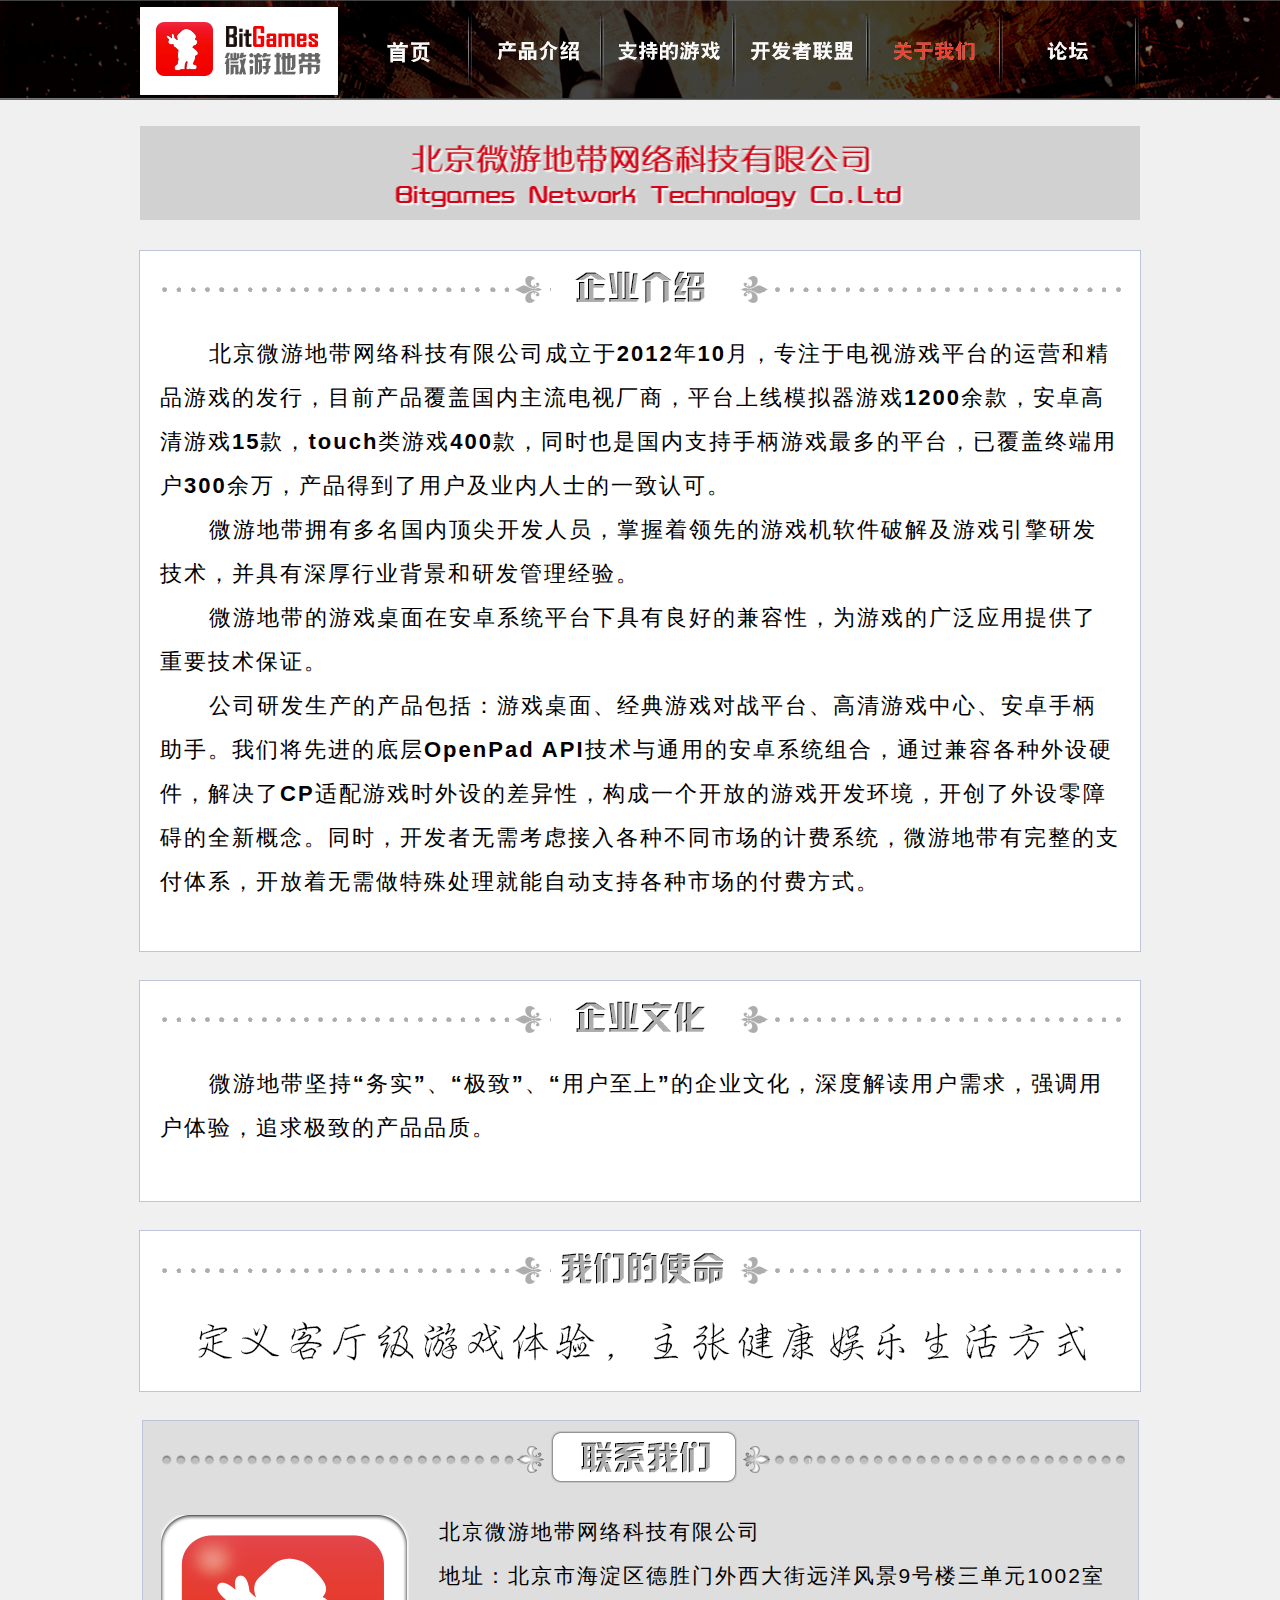
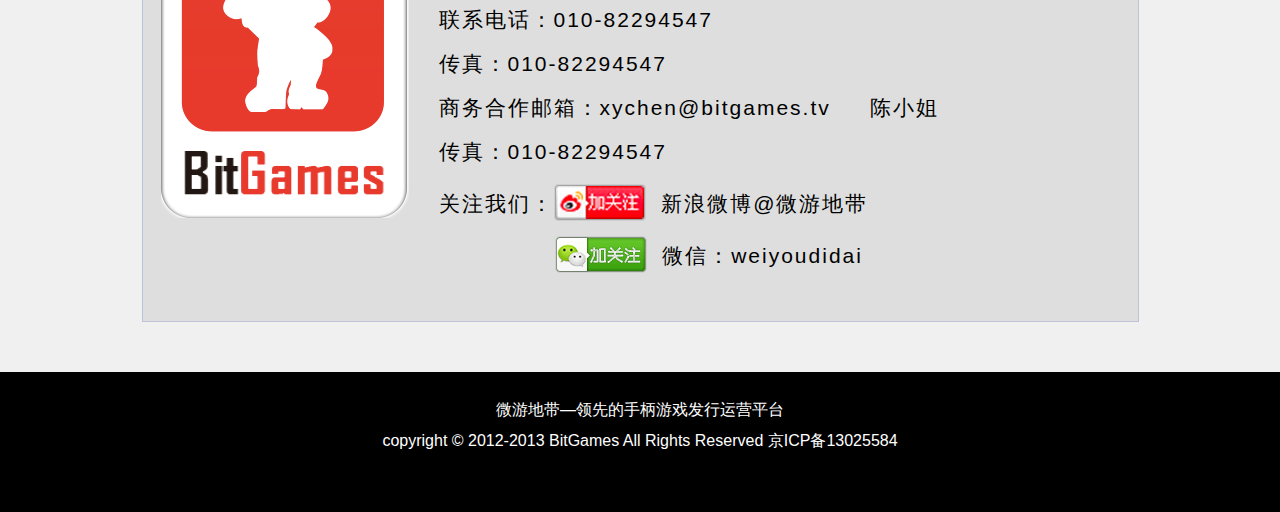
==== commit c2f9ec6d: "Merge branch 'gh-pages' of https://github.com/tripletree/blog into gh-pages" ====
--- a/about.html
+++ b/about.html
@@ -64,13 +64,6 @@
     </head>
     <body>
        
-			<!--<header>
-				<nav class="codrops-demos">
-					<a href="index.html">Default</a>
-					<a href="index2.html">Autoplay</a>
-					<a class="current-demo" href="index3.html">Different Layout</a>
-				</nav>
-			</header>-->
              <div class="container">
             <div id="header">
                <div id="header_content">
@@ -99,35 +92,46 @@
             <div id="menubg"><img src="images/menubg1.png"></div>
            
     </div>
-		  <!--section class="jms-slideshow" id="jms-slideshow" name="jms-slideshow">
-				<div class="step" >
-					
-					<img src="images/p1.png" />
-				</div>
-				<div class="step" data-color="color-2" >
-					
-					<img src="images/p2.png" />
-				</div>
-				<div class="step" data-color="color-3">
-					
-					<img src="images/p3.png" />
-				</div>
-			<div class="step" >
-					
-					<img src="images/p4.png" />
-			  </div>
-			  <div class="step">
-			    <div class="step1"> <img src="images/p5.png" /> </div>
-			  </div>
-			</section-->
-  
-        <div id="main">
-       <div id="button"><a href="#"></a></div>
-<div id="button2"><a href="#"></a></div>
+		 <div id="main0"></div>
+        <div id="main2">
+        <div id="main2img"></div>
+        <div id="main2text">
+        <ul>&nbsp;&nbsp;&nbsp;&nbsp;&nbsp;&nbsp;北京微游地带网络科技有限公司成立于2012年10月，专注于电视游戏平台的运营和精品游戏的发行，目前产品覆盖国内主流电视厂商，平台上线模拟器游戏1200余款，安卓高清游戏15款，touch类游戏400款，同时也是国内支持手柄游戏最多的平台，已覆盖终端用户300余万，产品得到了用户及业内人士的一致认可。<br>&nbsp;&nbsp;&nbsp;&nbsp;&nbsp;&nbsp;微游地带拥有多名国内顶尖开发人员，掌握着领先的游戏机软件破解及游戏引擎研发技术，并具有深厚行业背景和研发管理经验。<br>
+        &nbsp;&nbsp;&nbsp;&nbsp;&nbsp;&nbsp;微游地带的游戏桌面在安卓系统平台下具有良好的兼容性，为游戏的广泛应用提供了重要技术保证。<br>
+        &nbsp;&nbsp;&nbsp;&nbsp;&nbsp;&nbsp;公司研发生产的产品包括：游戏桌面、经典游戏对战平台、高清游戏中心、安卓手柄助手。我们将先进的底层OpenPad API技术与通用的安卓系统组合，通过兼容各种外设硬件，解决了CP适配游戏时外设的差异性，构成一个开放的游戏开发环境，开创了外设零障碍的全新概念。同时，开发者无需考虑接入各种不同市场的计费系统，微游地带有完整的支付体系，开放着无需做特殊处理就能自动支持各种市场的付费方式。  </ul></div>
+        </div>
+      
+        <div id="main4">
+        <div id="main4img"></div>
+        <div id="main4text">
+        <ul>&nbsp;&nbsp;&nbsp;&nbsp;&nbsp;&nbsp;微游地带坚持“务实”、“极致”、“用户至上”的企业文化，深度解读用户需求，强调用户体验，追求极致的产品品质。   
+      </ul></div>
+        </div>
+        
+         <div id="main5">
+        <div id="main5img"></div>
+        </div>
+        
+            <div id="main6">
+        <div id="main6img"></div>
+        <div id="aboutlogo"></div>
+        <div id="main6text">
+        <ul>北京微游地带网络科技有限公司 </ul>
+<ul>地址：北京市海淀区德胜门外西大街远洋风景9号楼三单元1002室 </ul>
+<ul>联系电话：010-82294547</ul>
+<ul>传真：010-82294547</ul>
+<ul>商务合作邮箱：<a href="mailto:xychen@bitgames.tv">xychen@bitgames.tv</a> &nbsp;&nbsp;&nbsp;&nbsp;陈小姐</ul>
+<ul>传真：010-82294547</ul>
+<ul>关注我们：<a href="http://weibo.com/weiyoudidai"><img  style="vertical-align:-10px" alt="weibo" width="92" height="37" src="images/sina.png"></a>&nbsp;&nbsp;新浪微博@微游地带</ul>  
+<ul style="margin-left:146px"><a href="http://weibo.com/weiyoudidai"><img alt="weixin" style="vertical-align:-10px"  width="92" height="37" src="images/weixin.png"></a>&nbsp;&nbsp;微信：weiyoudidai</ul> 
     </div>
-   
+        </div>
     <div id="foot">
-     <div id="footimg"></div>
+     <div id="foot_text">
+     <br>
+     <ul>微游地带—领先的手柄游戏发行运营平台</ul>
+     <ul>copyright © 2012-2013 BitGames All Rights Reserved 京ICP备13025584</ul>
+     </div>
     </div>
 		<script type="text/javascript">
 			$(function() {
@@ -147,4 +151,4 @@
 </script>
 
     </body>
-</html>
+</html>--- a/css/demo8.css
+++ b/css/demo8.css
@@ -1,484 +1,628 @@
-@import url('normalize.css');
-/* General Demo Style */
-body{
-	font-family:"微软雅黑","Microsoft YaHei",Arial, Helvetica, sans-serif;
-	color:#999;
-	/*background:  url(../images/titlebar.png) repeat-x top left;*/
-	background:rgb(240,240,240);
-	font-weight: 400;
-	text-align:center;
-	-webkit-font-smoothing: antialiased;
-	-moz-font-smoothing: antialiased;
-	font-smoothing: antialiased;
-}
-body, div, dl, dt, dd, ul, ol, li, h1, h2, h3, h4, h5, h6, pre, code, form, fieldset, legend, input, textarea, p, blockquote, th, td {
-	margin:0;
-	padding:0;
-}
-
-img{
-	border:0;
-	}
-li {
-	list-style:none;
-}
-a{
-	color:#999;
-	text-decoration:none;
-}
-a:hover{
-	text-decoration:none;
-	cursor:pointer;
-	color:rgb(239,61,49);
-}
-.container{
-	width: 100%;
-	background-color:rgb(0,0,0);
-	position: relative;
-	min-height:98px;
-}
-.clr{
-	clear: both;
-	padding: 0;
-	height: 0;
-	margin: 0;
-}
-.container > header{
-	margin: 10px;
-	padding: 20px 10px 10px 10px;
-	position: relative;
-	display: block;
-	text-shadow: 1px 1px 1px rgba(0,0,0,0.2);
-    text-align: center;
-}
-.container > header h1{
-	font-size: 40px;
-	line-height: 40px;
-	margin: 0;
-	position: relative;
-	font-weight: 300;
-	color: #777;
-	text-shadow: 1px 1px 1px rgba(255,255,255,0.7);
-}
-.container > header h1 span{
-	font-weight: 700;
-}
-.container > header h2{
-	font-size: 14px;
-	font-weight: 300;
-	letter-spacing: 2px;
-	text-transform: uppercase;
-	margin: 0;
-	padding: 15px 0 5px 0;
-	color: #6190ca;
-	text-shadow: 1px 1px 1px rgba(255,255,255,0.7);
-}
-/* Header Style */
-.codrops-top{
-	line-height: 24px;
-	font-size: 11px;
-	background: #fff;
-	background: rgba(255, 255, 255, 0.6);
-	text-transform: uppercase;
-	z-index: 9999;
-	position: relative;
-	font-family: Cambria, Georgia, serif;
-	box-shadow: 1px 0px 2px rgba(0,0,0,0.2);
-}
-.codrops-top a{
-	padding: 0px 10px;
-	letter-spacing: 1px;
-	color: #333;
-	display: inline-block;
-}
-.codrops-top a:hover{
-	background: rgba(255,255,255,0.3);
-}
-.codrops-top span.right{
-	float: right;
-}
-.codrops-top span.right a{
-	float: left;
-	display: block;
-}
-/* Demo Buttons Style */
-.codrops-demos{
-    text-align:center;
-	display: block;
-	line-height: 30px;
-	padding: 5px 0px;
-}
-.codrops-demos a{
-    display: inline-block;
-	margin: 0px 4px;
-	padding: 0px 6px;
-	color: #aaa;
-	line-height: 20px;	
-	font-size: 13px;
-	text-shadow: 1px 1px 1px #fff;
-	border: 1px solid #ddd;
-	background: #ffffff; /* Old browsers */
-	background: -moz-linear-gradient(top, #ffffff 0%, #f6f6f6 47%, #ededed 100%); /* FF3.6+ */
-	background: -webkit-gradient(linear, left top, left bottom, color-stop(0%,#ffffff), color-stop(47%,#f6f6f6), color-stop(100%,#ededed)); /* Chrome,Safari4+ */
-	background: -webkit-linear-gradient(top, #ffffff 0%,#f6f6f6 47%,#ededed 100%); /* Chrome10+,Safari5.1+ */
-	background: -o-linear-gradient(top, #ffffff 0%,#f6f6f6 47%,#ededed 100%); /* Opera 11.10+ */
-	background: -ms-linear-gradient(top, #ffffff 0%,#f6f6f6 47%,#ededed 100%); /* IE10+ */
-	background: linear-gradient(top, #ffffff 0%,#f6f6f6 47%,#ededed 100%); /* W3C */
-	filter: progid:DXImageTransform.Microsoft.gradient( startColorstr='#ffffff', endColorstr='#ededed',GradientType=0 ); /* IE6-9 */
-	box-shadow: 0px 1px 1px rgba(255, 255, 255, 0.5);
-}
-.codrops-demos a:hover{
-	color: #333;
-	box-shadow: 0px 1px 1px rgba(255, 255, 255, 0.5);
-}
-.codrops-demos a:active{
-	background: #fff;
-}
-.codrops-demos a.current-demo,
-.codrops-demos a.current-demo:hover{
-	background: #f6f6f6;
-}
-
-
-
-#header{
-	display:block;
-	/*height:98 px;*/
-	position:absolute;
-	/*top: 0 px;
-	left: 0 px;*/
-	width:100%;
-	background: rgba(0,0,0,0.5);
-	z-index:100;
-	margin:0;
-	border-bottom:1px solid rgba(95,95,95,0.7);
-	border-top:1px solid rgba(95,95,95,0.7);	
-}
-
-#header #header_content{
-	display:block
-	position:relative;
-	width:1001px;
-	height:98px;
-	margin:0 auto 0;
-	padding:0;
-	z-index:100;
-	
-	}
-
-	#header #header_content #header_logo a{
-	display: block;
-	position: absolute;
-	width: 202px;
-	height: 98px;
-	top: 0 px;
-	left: 0 px;
-	text-indent: -9999px;
-	background: url(../images/logo.png) no-repeat 0 0;
-	}
-#nav{
-	float:left;
-	width:810 px;
-	height:98 px;
-	padding-left:200px;
-	}
-#nav ul{
-	position: relative;
-	list-style: none;
-	float: left;
-	width: 800px;
-	height: 98px;
-	padding-left: 0px;
-	
-  	}
-	
-#nav ul li{
-	float:left;
-	height:98px;
-	list-style:none;
-	}
-	
-#nav ul li a{
-	display:block;
-	overflow:hidden;
-	height: 0 !important; 
-	height /**/: 98px;
-    padding-top: 98px;
-	text-decration:none;
-	}
-	
-#nav ul li.nav1, #nav ul li.nav1 a{
-	background:url(../images/menu4.png);
-	background-position:0px -98px;
-	width:132px;
-	}
-
-#nav ul li.nav2, #nav ul li.nav2 a{
-	background:url(../images/menu4.png);
-	background-position:-132px -99px;
-	width:132px;
-	}
-#nav ul li.nav3, #nav ul li.nav3 a{
-	background:url(../images/menu4.png);
-	background-position:-264px -99px;
-	width:132px;
-	}
-#nav ul li.nav4, #nav ul li.nav4 a{
-	background:url(../images/menu4.png);
-	background-position:-396px -99px;
-	width:132px;
-	}
-#nav ul li.nav5, #nav ul li.nav5 a{
-	background:url(../images/menu4.png);
-	background-position:-528px -99px;
-	width:132px;
-	}
-#nav ul li.nav6, #nav ul li.nav6 a{
-	background:url(../images/menu4.png);
-	background-position:-660px -99px;
-	width:140px;
-	}
-	
-#nav ul li.nav1 a:hover{
-	background:url(../images/menu4.png);
-	background-position:0px 0px;
-	}
-
-#nav ul li.nav5 a.current{
-	background: url(../images/menu4.png);
-	background-position: -528px 0px;
-	}
-	
-#nav ul li.nav2 a:hover{
-	background:url(../images/menu4.png);
-	background-position:-132px 0px;
-	}
-	
-#nav ul li.nav3 a:hover{
-	background:url(../images/menu4.png);
-	background-position:-264px 0px;
-	}
-#nav ul li.nav4 a:hover{
-	background:url(../images/menu4.png);
-	background-position:-396px 0px;
-	}
-#nav ul li.nav5 a:hover{
-	background:url(../images/menu4.png);
-	background-position:-528px 0px;
-	}
-#nav ul li.nav6 a:hover{
-	background:url(../images/menu4.png);
-	background-position:-660px 0px;
-	}
-#main{
-	display:block
-	position: relative;
-	/*width: 1365 px;
-	height: 2065px;
-	background: url(../images/about_us.png);*/
-	width: 995px;
-	height: 1950px;
-	background: url(../images/guanyuwomen.png);
-   margin-bottom: 0;
-	margin-left: auto;
-	margin-right: auto;
-	margin-top:25px;
-	clear: both;
-	}
-	
-#main #button{
-	display:block
-	position:absolute;
-	width:92px;
-	height:37px;
-	float:right;
-	margin-top:1809px;
-	margin-right:490px;
-	}
-#main #button a{
-	display:block;
-	overflow:hidden;
-	height: 0 !important; 
-	height: 37px;
-	padding-top: 37px;
-	text-decration:none;
-	background:url(../images/sina.png) left top;
-	}
-
-
-#main #button2{
-	display:block
-	position:absolute;
-	height:37px;
-	float:left;
-	width:92px;
-	margin-left:413px;
-	margin-top:10px;
-	
-	}
-
-#main #button2 a{
-	display:block;
-	overflow:hidden;
-	height: 0 !important; 
-	height: 37px;
-    padding-top: 37px;
-	text-decration:none;
-	background:url(../images/weixin.png) ;
-	}
-
-
-#gameposter{
-	display:block
-	position:relative;
-	width: 995px;
-	height: 621px;
-	background: url(../images/gamelot.png);
-
-	margin-bottom: 0;
-	margin-left: auto;
-	margin-right: auto;
-	margin-top: 30px;
-	clear: both;
-	}
-#gameposter #list {
-	position: relative;
-	list-style: none;
-	float: left;
-	width: 995px;
-	height: 144px;
-	margin-left:8px;
-    margin-top:80px;
-	}
-#gameposter ul{
-	position: relative;
-	list-style: none;
-	float: left;
-	width: 995px;
-	height: 144px;
-  	}
-	
-#gameposter ul li{
-	float:left;
-	height:144px;
-	list-style:none;
-	padding-left:5px;
-	}
-#gameposter #list a{
-	text-decoration: none;
-    display: block;
-    width: 239px;
-    height: 143px;
-    float: left;
-   /* margin: 0 3px 3px 0;*/
-    opacity: .9;
-	transform: scale(1,1);
-	transition-timing-function:ease-out;
-	transition-duration:250ms;
-    -webkit-transform: scale(1,1);
-    -webkit-transition-timing-function: ease-out;
-    -webkit-transition-duration: 250ms;
-    -moz-transform: scale(1,1);
-    -moz-transition-timing-function: ease-out;
-    -moz-transition-duration: 250ms;
-	}
-#gameposter #list a:hover {
-    opacity: 1;
-	transform: scale(2,4);
-	-ms-transform:scale(1.05,1.07);
-	transition-timing-function:ease-out;
-	transition-duration:250ms;
-    -webkit-transform: scale(1.05,1.07);
-    -webkit-transition-timing-function: ease-out;
-    -webkit-transition-duration: 250ms;
-    -moz-transform: scale(1.05,1.07);
-    -moz-transition-timing-function: ease-out;
-    -moz-transition-duration: 250ms;
-    position: relative;
-    z-index: 99;
-}
-
-#foot{
-	margin-top:50px;
-	display:block;
-	height:192px;
-	position:absolute;
-	width:100%;
-	background: rgb(0,0,0);
-	}
-#footimg{
-	display:block
-	position:relative;
-	width:1366px;
-	height: 192px;
-	background: url(../images/foot.png);
-
-	margin-bottom: 0;
-	margin-left: auto;
-	margin-right: auto;
-	margin-top: 0px;
-	clear: both;
-	}
-#menubg {
-	width:1370 px;
-	height:98px;
-	margin: 0px auto;
-
-	}
-
-
-#video {	
-	
-	}
-
-#video ul li{
-	padding-top:160px;
-	float:left;
-	list-style:none;
-	}
-	
-#video li{
-	padding-left:45px;
-	}
-	
-#video video{
-	box-shadow:  1px 1px 1px rgba(0,0,0,0.5);
-	}
-	
-#page_number{
-    float: right;
-	position: relative;
-	font-size: 22px;
-	top: 295px;
-	right: 262px;
-	padding-top:20px;
-	}
-	
-#page_number a{
-	
-	padding-top:3px;
-	padding-bottom:3px;
-	padding-right:8px;
-	padding-left:8px;
-	
-	}
-#page_number span a.next{
-	background:rgb(204,204,204);
-	color:#FFF;
-	border: 1px solid #888;
-	border-radius:3px;
-	}
-	
-#page_number span a.prev{
-	background:rgb(204,204,204);
-	color:#FFF;
-	border: 1px solid #888;
-	border-radius:3px;
-	}
-
-#page_number span a.current{
-	
-	color:rgb(239,61,49);
-	
-	}
-	
+@import url('normalize.css');
+/* General Demo Style */
+body{
+	font-family:Helvetica Neue,"STHeiti","Hiragino Sans GB",sans-serif;
+	color:#999;
+	/*background:  url(../images/titlebar.png) repeat-x top left;*/
+	background:rgb(240,240,240);
+	font-weight: 400;
+	text-align:center;
+	-webkit-font-smoothing: antialiased;
+	-moz-font-smoothing: antialiased;
+	font-smoothing: antialiased;
+}
+body, div, dl, dt, dd, ul, ol, li, h1, h2, h3, h4, h5, h6, pre, code, form, fieldset, legend, input, textarea, p, blockquote, th, td {
+	margin:0;
+	padding:0;
+}
+
+img{
+	border:0;
+	}
+li {
+	list-style:none;
+}
+a{
+	color:#000;
+	text-decoration:none;
+}
+a:hover{
+	text-decoration:none;
+	cursor:pointer;
+	color:rgb(239,61,49);
+}
+.container{
+	width: 100%;
+	background-color:rgb(0,0,0);
+	position: relative;
+	min-height:98px;
+}
+.clr{
+	clear: both;
+	padding: 0;
+	height: 0;
+	margin: 0;
+}
+.container > header{
+	margin: 10px;
+	padding: 20px 10px 10px 10px;
+	position: relative;
+	display: block;
+	text-shadow: 1px 1px 1px rgba(0,0,0,0.2);
+    text-align: center;
+}
+.container > header h1{
+	font-size: 40px;
+	line-height: 40px;
+	margin: 0;
+	position: relative;
+	font-weight: 300;
+	color: #777;
+	text-shadow: 1px 1px 1px rgba(255,255,255,0.7);
+}
+.container > header h1 span{
+	font-weight: 700;
+}
+.container > header h2{
+	font-size: 14px;
+	font-weight: 300;
+	letter-spacing: 2px;
+	text-transform: uppercase;
+	margin: 0;
+	padding: 15px 0 5px 0;
+	color: #6190ca;
+	text-shadow: 1px 1px 1px rgba(255,255,255,0.7);
+}
+/* Header Style */
+.codrops-top{
+	line-height: 24px;
+	font-size: 11px;
+	background: #fff;
+	background: rgba(255, 255, 255, 0.6);
+	text-transform: uppercase;
+	z-index: 9999;
+	position: relative;
+	font-family: Cambria, Georgia, serif;
+	box-shadow: 1px 0px 2px rgba(0,0,0,0.2);
+}
+.codrops-top a{
+	padding: 0px 10px;
+	letter-spacing: 1px;
+	color: #333;
+	display: inline-block;
+}
+.codrops-top a:hover{
+	background: rgba(255,255,255,0.3);
+}
+.codrops-top span.right{
+	float: right;
+}
+.codrops-top span.right a{
+	float: left;
+	display: block;
+}
+/* Demo Buttons Style */
+.codrops-demos{
+    text-align:center;
+	display: block;
+	line-height: 30px;
+	padding: 5px 0px;
+}
+.codrops-demos a{
+    display: inline-block;
+	margin: 0px 4px;
+	padding: 0px 6px;
+	color: #aaa;
+	line-height: 20px;	
+	font-size: 13px;
+	text-shadow: 1px 1px 1px #fff;
+	border: 1px solid #ddd;
+	background: #ffffff; /* Old browsers */
+	background: -moz-linear-gradient(top, #ffffff 0%, #f6f6f6 47%, #ededed 100%); /* FF3.6+ */
+	background: -webkit-gradient(linear, left top, left bottom, color-stop(0%,#ffffff), color-stop(47%,#f6f6f6), color-stop(100%,#ededed)); /* Chrome,Safari4+ */
+	background: -webkit-linear-gradient(top, #ffffff 0%,#f6f6f6 47%,#ededed 100%); /* Chrome10+,Safari5.1+ */
+	background: -o-linear-gradient(top, #ffffff 0%,#f6f6f6 47%,#ededed 100%); /* Opera 11.10+ */
+	background: -ms-linear-gradient(top, #ffffff 0%,#f6f6f6 47%,#ededed 100%); /* IE10+ */
+	background: linear-gradient(top, #ffffff 0%,#f6f6f6 47%,#ededed 100%); /* W3C */
+	filter: progid:DXImageTransform.Microsoft.gradient( startColorstr='#ffffff', endColorstr='#ededed',GradientType=0 ); /* IE6-9 */
+	box-shadow: 0px 1px 1px rgba(255, 255, 255, 0.5);
+}
+.codrops-demos a:hover{
+	color: #333;
+	box-shadow: 0px 1px 1px rgba(255, 255, 255, 0.5);
+}
+.codrops-demos a:active{
+	background: #fff;
+}
+.codrops-demos a.current-demo,
+.codrops-demos a.current-demo:hover{
+	background: #f6f6f6;
+}
+
+
+
+#header{
+	display:block;
+	/*height:98 px;*/
+	position:absolute;
+	/*top: 0 px;
+	left: 0 px;*/
+	width:100%;
+	background: rgba(0,0,0,0.5);
+	z-index:100;
+	margin:0;
+	border-bottom:1px solid rgba(95,95,95,0.7);
+	border-top:1px solid rgba(95,95,95,0.7);	
+}
+
+#header #header_content{
+	display:block
+	position:relative;
+	width:1001px;
+	height:98px;
+	margin:0 auto 0;
+	padding:0;
+	z-index:100;
+	
+	}
+
+	#header #header_content #header_logo a{
+	display: block;
+	position: absolute;
+	width: 202px;
+	height: 98px;
+	top: 0 px;
+	left: 0 px;
+	text-indent: -9999px;
+	background: url(../images/logo.png) no-repeat 0 0;
+	}
+#nav{
+	float:left;
+	width:810 px;
+	height:98 px;
+	padding-left:200px;
+	}
+#nav ul{
+	position: relative;
+	list-style: none;
+	float: left;
+	width: 800px;
+	height: 98px;
+	padding-left: 0px;
+	
+  	}
+	
+#nav ul li{
+	float:left;
+	height:98px;
+	list-style:none;
+	}
+	
+#nav ul li a{
+	display:block;
+	overflow:hidden;
+	height: 0 !important; 
+	height /**/: 98px;
+    padding-top: 98px;
+	text-decration:none;
+	}
+	
+#nav ul li.nav1, #nav ul li.nav1 a{
+	background:url(../images/menu4.png);
+	background-position:0px -98px;
+	width:132px;
+	}
+
+#nav ul li.nav2, #nav ul li.nav2 a{
+	background:url(../images/menu4.png);
+	background-position:-132px -99px;
+	width:132px;
+	}
+#nav ul li.nav3, #nav ul li.nav3 a{
+	background:url(../images/menu4.png);
+	background-position:-264px -99px;
+	width:132px;
+	}
+#nav ul li.nav4, #nav ul li.nav4 a{
+	background:url(../images/menu4.png);
+	background-position:-396px -99px;
+	width:132px;
+	}
+#nav ul li.nav5, #nav ul li.nav5 a{
+	background:url(../images/menu4.png);
+	background-position:-528px -99px;
+	width:132px;
+	}
+#nav ul li.nav6, #nav ul li.nav6 a{
+	background:url(../images/menu4.png);
+	background-position:-660px -99px;
+	width:140px;
+	}
+	
+#nav ul li.nav1 a:hover{
+	background:url(../images/menu4.png);
+	background-position:0px 0px;
+	}
+
+#nav ul li.nav5 a.current{
+	background: url(../images/menu4.png);
+	background-position: -528px 0px;
+	}
+	
+#nav ul li.nav2 a:hover{
+	background:url(../images/menu4.png);
+	background-position:-132px 0px;
+	}
+	
+#nav ul li.nav3 a:hover{
+	background:url(../images/menu4.png);
+	background-position:-264px 0px;
+	}
+#nav ul li.nav4 a:hover{
+	background:url(../images/menu4.png);
+	background-position:-396px 0px;
+	}
+#nav ul li.nav5 a:hover{
+	background:url(../images/menu4.png);
+	background-position:-528px 0px;
+	}
+#nav ul li.nav6 a:hover{
+	background:url(../images/menu4.png);
+	background-position:-660px 0px;
+	}
+#main0{
+	display:block
+	position: relative;
+	width: 1000px;
+	height: 102px;
+	background: url(../images/aboutTitle1.png) center ;
+   margin-bottom: 0;
+	margin-left: auto;
+	margin-right: auto;
+	margin-top:25px;
+	clear: both;
+	}
+
+#main2{
+	display:block
+	position: relative;
+	width: 1000px;
+	height: 700px;
+   margin-bottom: 0;
+	margin-left: auto;
+	margin-right: auto;
+	margin-top:25px;
+	border: 1px solid #bcc4d7;
+	background-color:#FFFFFF;
+	clear: both;
+	}
+#main2img{
+	display:block
+	position: relative;
+	width: 1000px;
+	height: 71px;
+	background:url(../images/about2.png) center no-repeat;
+    margin-bottom: 0;
+	margin-left: auto;
+	margin-right: auto;
+	clear: both;
+	}
+
+#main2text{
+	display:block
+	position: relative;
+	width: 960px;
+	height: 835px;
+    margin-bottom: 0;
+	margin-left: auto;
+	margin-right: auto;
+	margin-top:10px;
+	clear: both;
+	}
+	
+#main2text ul{
+	text-align:left;
+	font-size:22px;
+	font-weight: 580;
+	color:#000;
+	letter-spacing:2px;
+	line-height: 44px;
+	margin-bottom: 10px;
+	}
+
+#main4{
+	display:block
+	position: relative;
+	width: 1000px;
+	height: 220px;
+   margin-bottom: 0;
+	margin-left: auto;
+	margin-right: auto;
+	margin-top:28px;
+	border: 1px solid #bcc4d7;
+	background-color:#FFFFFF;
+	clear: both;
+	}
+#main4img{
+	display:block
+	position: relative;
+	width: 1000px;
+	height: 71px;
+	background:url(../images/about3.png) center no-repeat;
+    margin-bottom: 0;
+	margin-left: auto;
+	margin-right: auto;
+	clear: both;
+	}
+
+#main4text{
+	display:block
+	position: relative;
+	width: 960px;
+	height: 220px;
+    margin-bottom: 0;
+	margin-left: auto;
+	margin-right: auto;
+	margin-top:10px;
+	clear: both;
+	}
+	
+#main4text ul{
+	text-align:left;
+	font-size:22px;
+	font-weight:598;
+	color:#000;
+	letter-spacing:2px;
+	line-height: 44px;
+	margin-bottom: 10px;
+	}
+#main5{
+	display:block
+	position: relative;
+	width: 1000px;
+	height: 160px;
+   margin-bottom: 0;
+	margin-left: auto;
+	margin-right: auto;
+	margin-top:28px;
+	border: 1px solid #bcc4d7;
+	background-color:#FFFFFF;
+	clear: both;
+	}
+
+#main5img{
+	display:block
+	position: relative;
+	width: 1000px;
+	height:160px;
+	background:url(../images/about4.png) center no-repeat;
+    margin-bottom: 0;
+	margin-left: auto;
+	margin-right: auto;
+	clear: both;
+	}
+	
+#main6{
+	display:block
+	position: relative;
+	width: 995px;
+	height:500px;
+   margin-bottom: 0;
+	margin-left: auto;
+	margin-right: auto;
+	margin-top:28px;
+	border: 1px solid #bcc4d7;
+	background-color:#dedede;
+	clear: both;
+	}
+
+#main6img{
+	display:block
+	position: relative;
+	width: 1000px;
+	height:74px;
+	background:url(../images/about5.png) no-repeat center;
+    margin-bottom: 0;
+	margin-left: auto;
+	margin-right: auto;
+	clear: both;
+	}
+#aboutlogo{
+	display:block
+	position: relative;
+	width: 248px;
+	height:303px;
+	background:url(../images/aboutlogo.png)no-repeat center;
+    margin-bottom: 0;
+	margin-left:18px;
+	margin-top:20px;
+	float:left;
+	}	
+	#main6text{
+	display:block
+	position: relative;
+	width: 720px;
+	height: 400px;
+    margin-bottom: 0;
+	margin-left:auto;
+	margin-top:20px;
+	float:left;
+	}
+	
+#main6text ul{
+	text-align:left;
+	font-size:21px;
+	color:#000;
+	letter-spacing:2px;
+	line-height: 34px;
+	margin-bottom: 10px;
+	margin-left:30px;
+	}
+
+
+#main6text img{
+	text-align:center;
+	margin-top:5px;
+	}
+#foot{
+	margin-top:50px;
+	display:block;
+	height:140px;
+	width:100%;
+	background: rgb(0,0,0);
+	}
+	
+#foot_text{
+	display:block
+	position: relative;
+	width: 900px;
+	height: 100px;
+   margin-bottom: 0;
+   margin-top:0px;
+   margin-left:auto;
+   margin-right:auto;
+	clear: both;
+	}
+#foot_text ul{
+	text-align:center;
+	font-size:16px;
+	color:#fff;
+	margin-bottom: 10px;
+	margin-top:10px;
+	}	
+	
+
+#gameposter{
+	display:block
+	position:relative;
+	width: 995px;
+	height: 621px;
+	background: url(../images/gamelot.png);
+
+	margin-bottom: 0;
+	margin-left: auto;
+	margin-right: auto;
+	margin-top: 30px;
+	clear: both;
+	}
+#gameposter #list {
+	position: relative;
+	list-style: none;
+	float: left;
+	width: 995px;
+	height: 144px;
+	margin-left:8px;
+    margin-top:80px;
+	}
+#gameposter ul{
+	position: relative;
+	list-style: none;
+	float: left;
+	width: 995px;
+	height: 144px;
+  	}
+	
+#gameposter ul li{
+	float:left;
+	height:144px;
+	list-style:none;
+	padding-left:5px;
+	}
+#gameposter #list a{
+	text-decoration: none;
+    display: block;
+    width: 239px;
+    height: 143px;
+    float: left;
+   /* margin: 0 3px 3px 0;*/
+    opacity: .9;
+	transform: scale(1,1);
+	transition-timing-function:ease-out;
+	transition-duration:250ms;
+    -webkit-transform: scale(1,1);
+    -webkit-transition-timing-function: ease-out;
+    -webkit-transition-duration: 250ms;
+    -moz-transform: scale(1,1);
+    -moz-transition-timing-function: ease-out;
+    -moz-transition-duration: 250ms;
+	}
+#gameposter #list a:hover {
+    opacity: 1;
+	transform: scale(2,4);
+	-ms-transform:scale(1.05,1.07);
+	transition-timing-function:ease-out;
+	transition-duration:250ms;
+    -webkit-transform: scale(1.05,1.07);
+    -webkit-transition-timing-function: ease-out;
+    -webkit-transition-duration: 250ms;
+    -moz-transform: scale(1.05,1.07);
+    -moz-transition-timing-function: ease-out;
+    -moz-transition-duration: 250ms;
+    position: relative;
+    z-index: 99;
+}
+
+
+#menubg {
+	width:1370 px;
+	height:98px;
+	margin: 0px auto;
+
+	}
+
+
+#video {	
+	
+	}
+
+#video ul li{
+	padding-top:160px;
+	float:left;
+	list-style:none;
+	}
+	
+#video li{
+	padding-left:45px;
+	}
+	
+#video video{
+	box-shadow:  1px 1px 1px rgba(0,0,0,0.5);
+	}
+	
+#page_number{
+    float: right;
+	position: relative;
+	font-size: 22px;
+	top: 295px;
+	right: 262px;
+	padding-top:20px;
+	}
+	
+#page_number a{
+	
+	padding-top:3px;
+	padding-bottom:3px;
+	padding-right:8px;
+	padding-left:8px;
+	
+	}
+#page_number span a.next{
+	background:rgb(204,204,204);
+	color:#FFF;
+	border: 1px solid #888;
+	border-radius:3px;
+	}
+	
+#page_number span a.prev{
+	background:rgb(204,204,204);
+	color:#FFF;
+	border: 1px solid #888;
+	border-radius:3px;
+	}
+
+#page_number span a.current{
+	
+	color:rgb(239,61,49);
+	
+	}
+	
